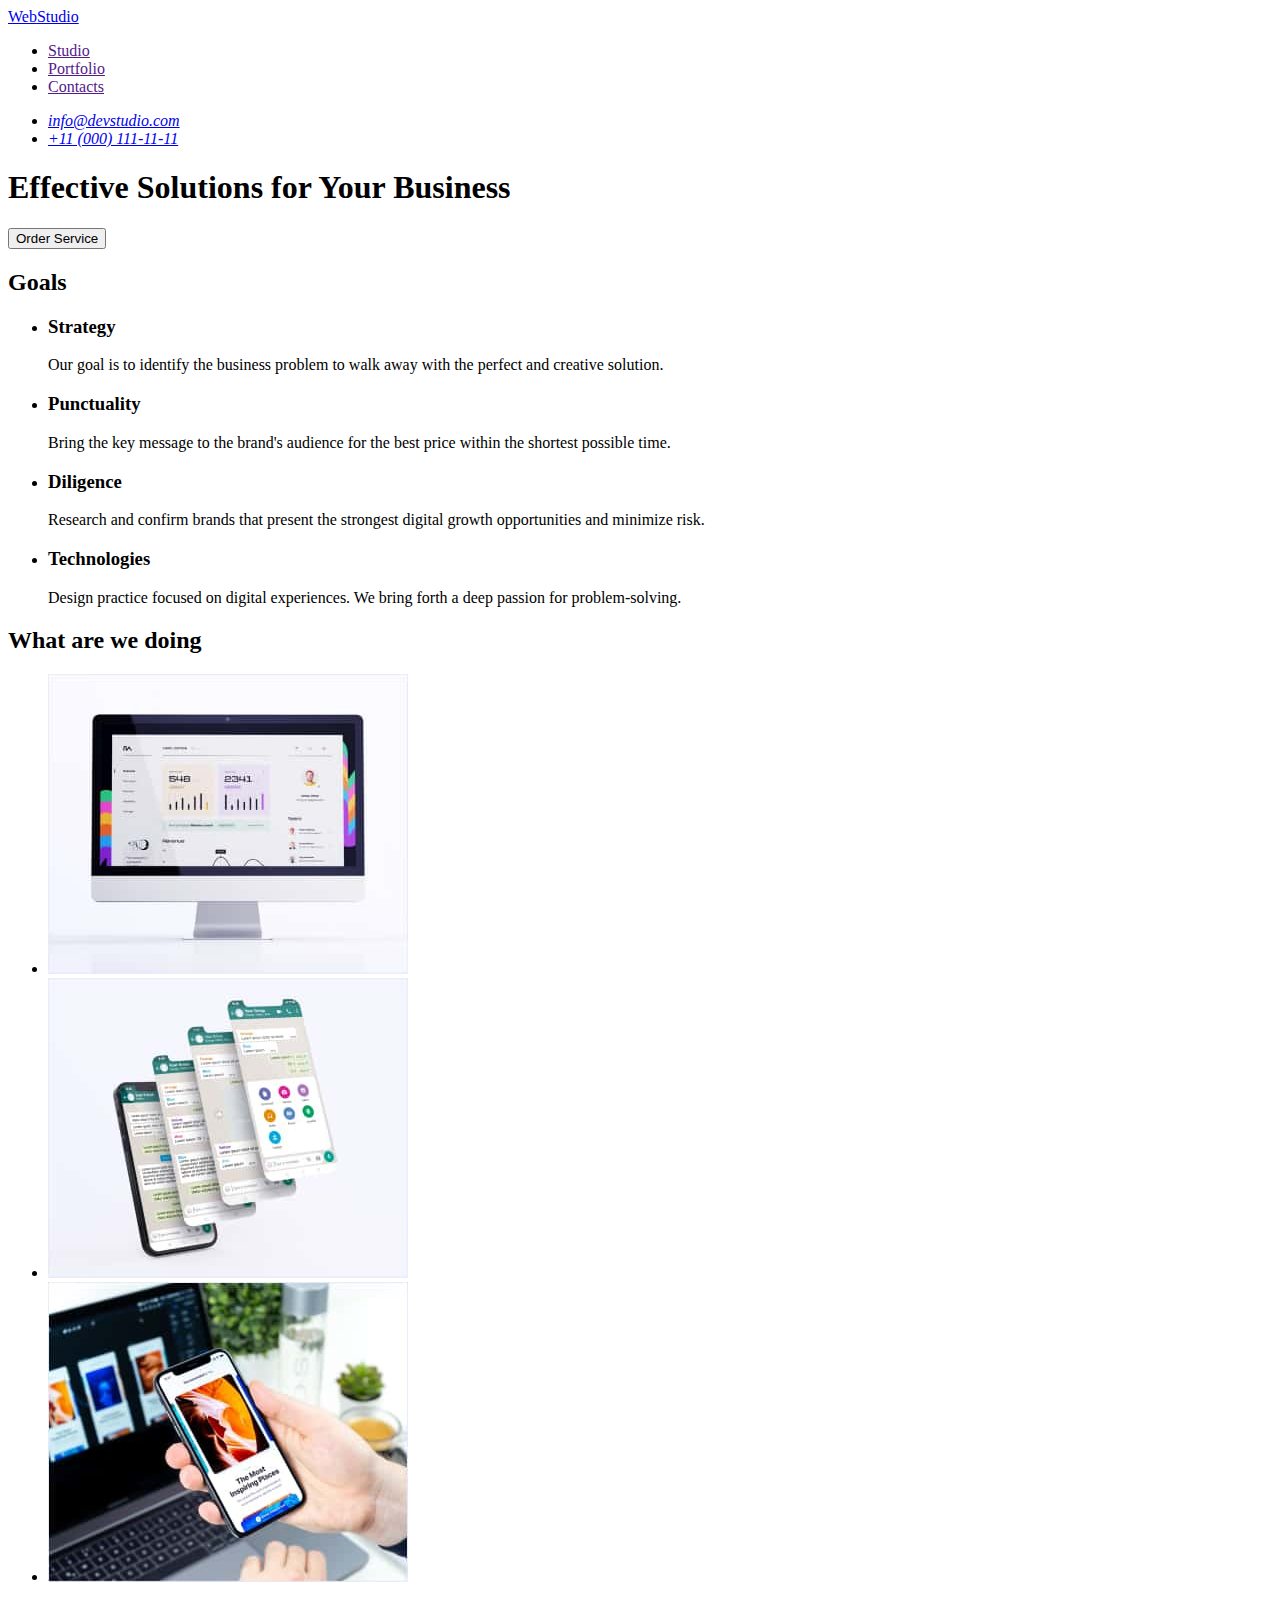
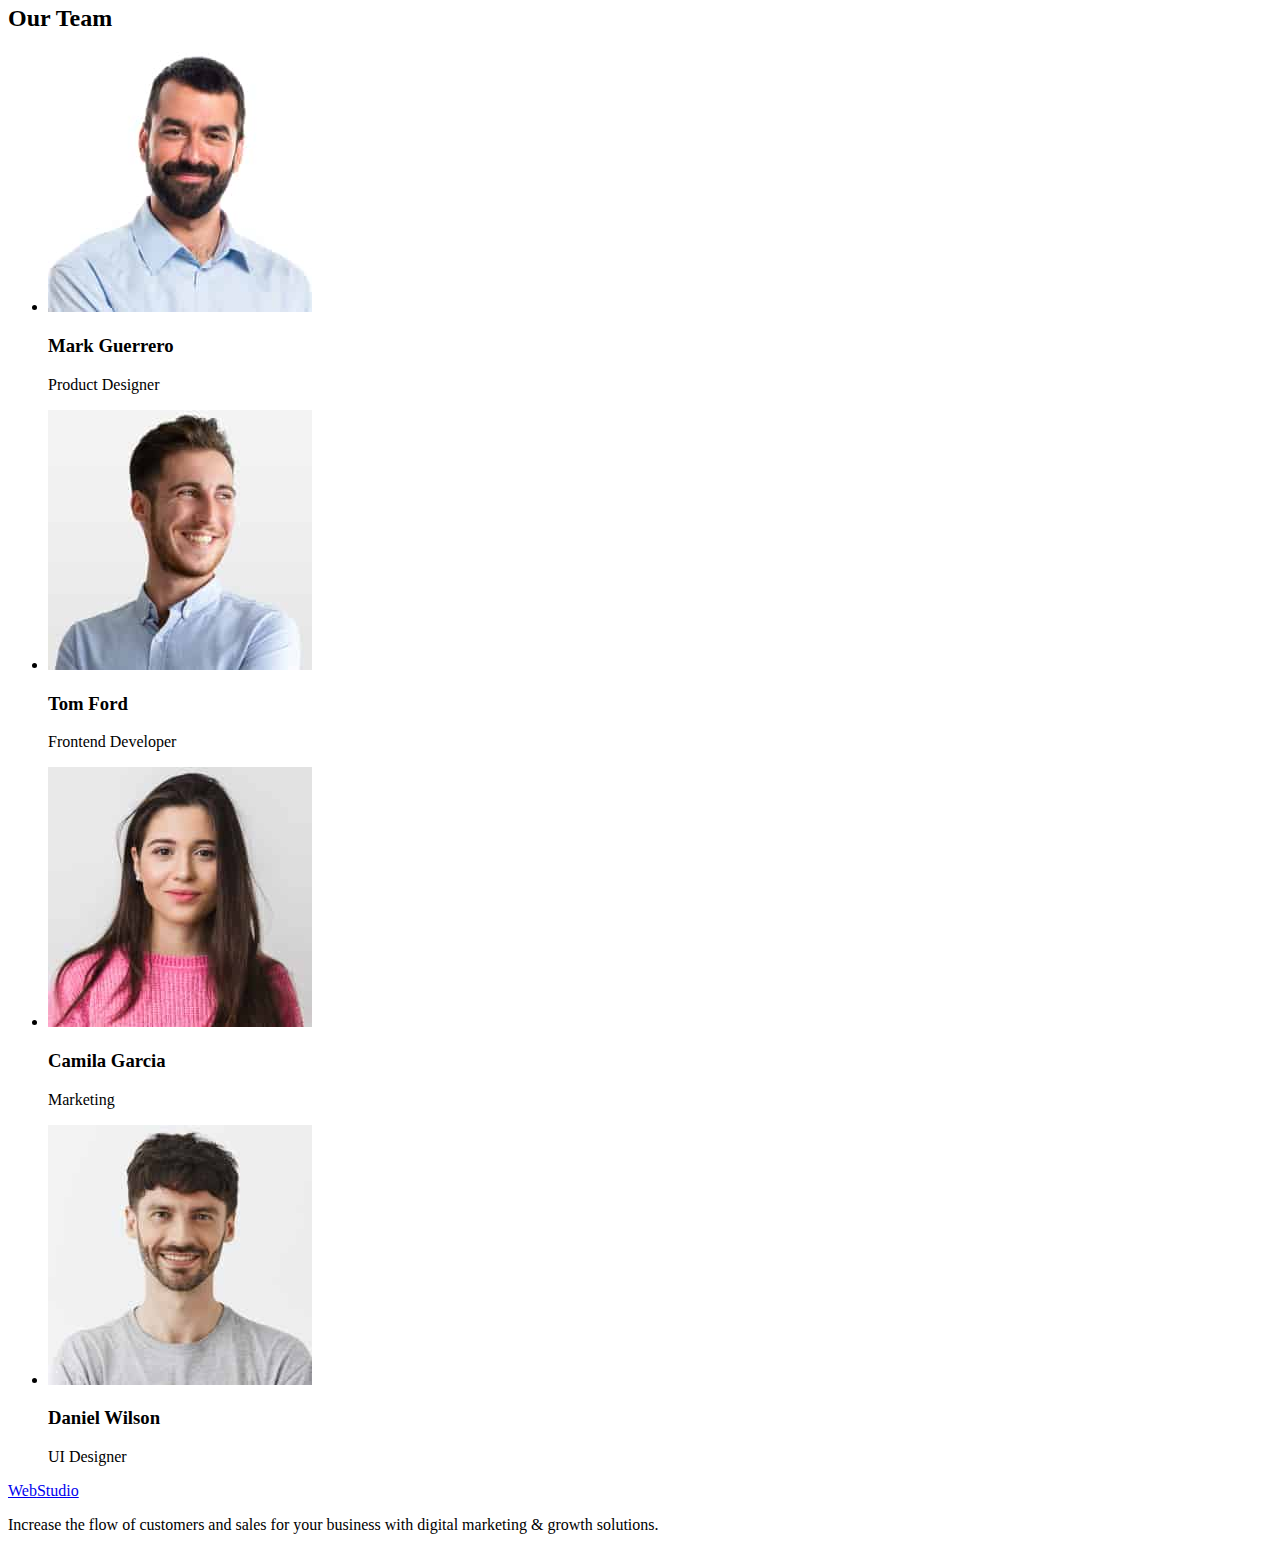
==== index.html @ e92193e0 "Add files via upload" ====
<!DOCTYPE html>
<html lang="en">

<head>
  <meta charset="UTF-8">
  <meta http-equiv="X-UA-Compatible" content="IE=edge">
  <meta name="viewport" content="width=device-width, initial-scale=1.0">
  <title>WebStudio</title>
  <link rel="stylesheet" href="./css/styles.css">
  <link
    href="https://fonts.googleapis.com/css2?family=Raleway:ital,wght@1,800&family=Roboto:ital,wght@0,400;1,500;1,700;1,900&display=swap"
    rel="stylesheet" type="text/css">
</head>

<body>
  <header>
    <nav>
      <a class="logo" href="./index.html">Web<span class="logo-studio">Studio</span></a>
      <ul class="nav">
        <li><a href="">Studio</a></li>
        <li><a href="">Portfolio</a></li>
        <li><a href="">Contacts</a></li>
      </ul>
    </nav>
    <address>
      <ul class="contacts">
        <li><a href="mailto:info@devstudio.com">info@devstudio.com</a></li>
        <li><a href="tel:+110001111111">+11 (000) 111-11-11</a></li>
      </ul>
    </address>

  </header>
  <main>
    <section class="section1">
      <h1 class="text-main">
        Effective Solutions
        for Your Business
      </h1>
      <button class="btn-main" type="button">Order Service</button>
    </section>
    <section>
      <h2 class="visually-hidden">Goals</h2>
      <ul>
        <li>
          <h3 class="quality">Strategy</h3>
          <p class="quality-description">
            Our goal is to identify the business problem to walk away with the
            perfect and creative solution.
          </p>
        </li>
        <li>
          <h3 class="quality">Punctuality</h3>
          <p class="quality-description">
            Bring the key message to the brand's audience for the best price
            within the shortest possible time.
          </p>
        </li>
        <li>
          <h3 class="quality">Diligence</h3>
          <p class="quality-description">
            Research and confirm brands that present the strongest digital
            growth opportunities and minimize risk.
          </p>
        </li>
        <li>
          <h3 class="quality">Technologies</h3>
          <p class="quality-description">
            Design practice focused on digital experiences. We bring forth a
            deep passion for problem-solving.
          </p>
        </li>
      </ul>
    </section>
    <section>
      <h2>What are we doing</h2>
      <ul>
        <li>
          <img src="./images/rectangle7111.jpg" alt="computer" width="360">
        </li>
        <li>
          <img src="./images/rectangle7112.jpg" alt="layers" width="360">
        </li>
        <li>
          <img src="./images/rectangle7123.jpg" alt="application" width="360">
        </li>
      </ul>
    </section>
    <section>
      <h2>Our Team</h2>
      <ul>
        <li>
          <img src="./images/mark1.jpg" alt="mark" width="264">
          <h3>Mark Guerrero</h3>
          <p>Product Designer</p>
        </li>
        <li>
          <img src="./images/tom1.jpg" alt="tom" width="264">
          <h3>Tom Ford</h3>
          <p>Frontend Developer</p>
        </li>
        <li>
          <img src="./images/camila1.jpg" alt="camila" width="264">
          <h3>Camila Garcia</h3>
          <p>Marketing</p>
        </li>
        <li>
          <img src="./images/daniel1.jpg" alt="daniel" width="264">
          <h3>Daniel Wilson</h3>
          <p>UI Designer</p>
        </li>
      </ul>
    </section>
  </main>

  <footer>
    <a class="logo" href="./index.html">Web<span class="logo-studio">Studio</span></a>
    <p class="footer-text">
      Increase the flow of customers and sales for your business with digital
      marketing & growth solutions.
    </p>
  </footer>
</body>

</html>
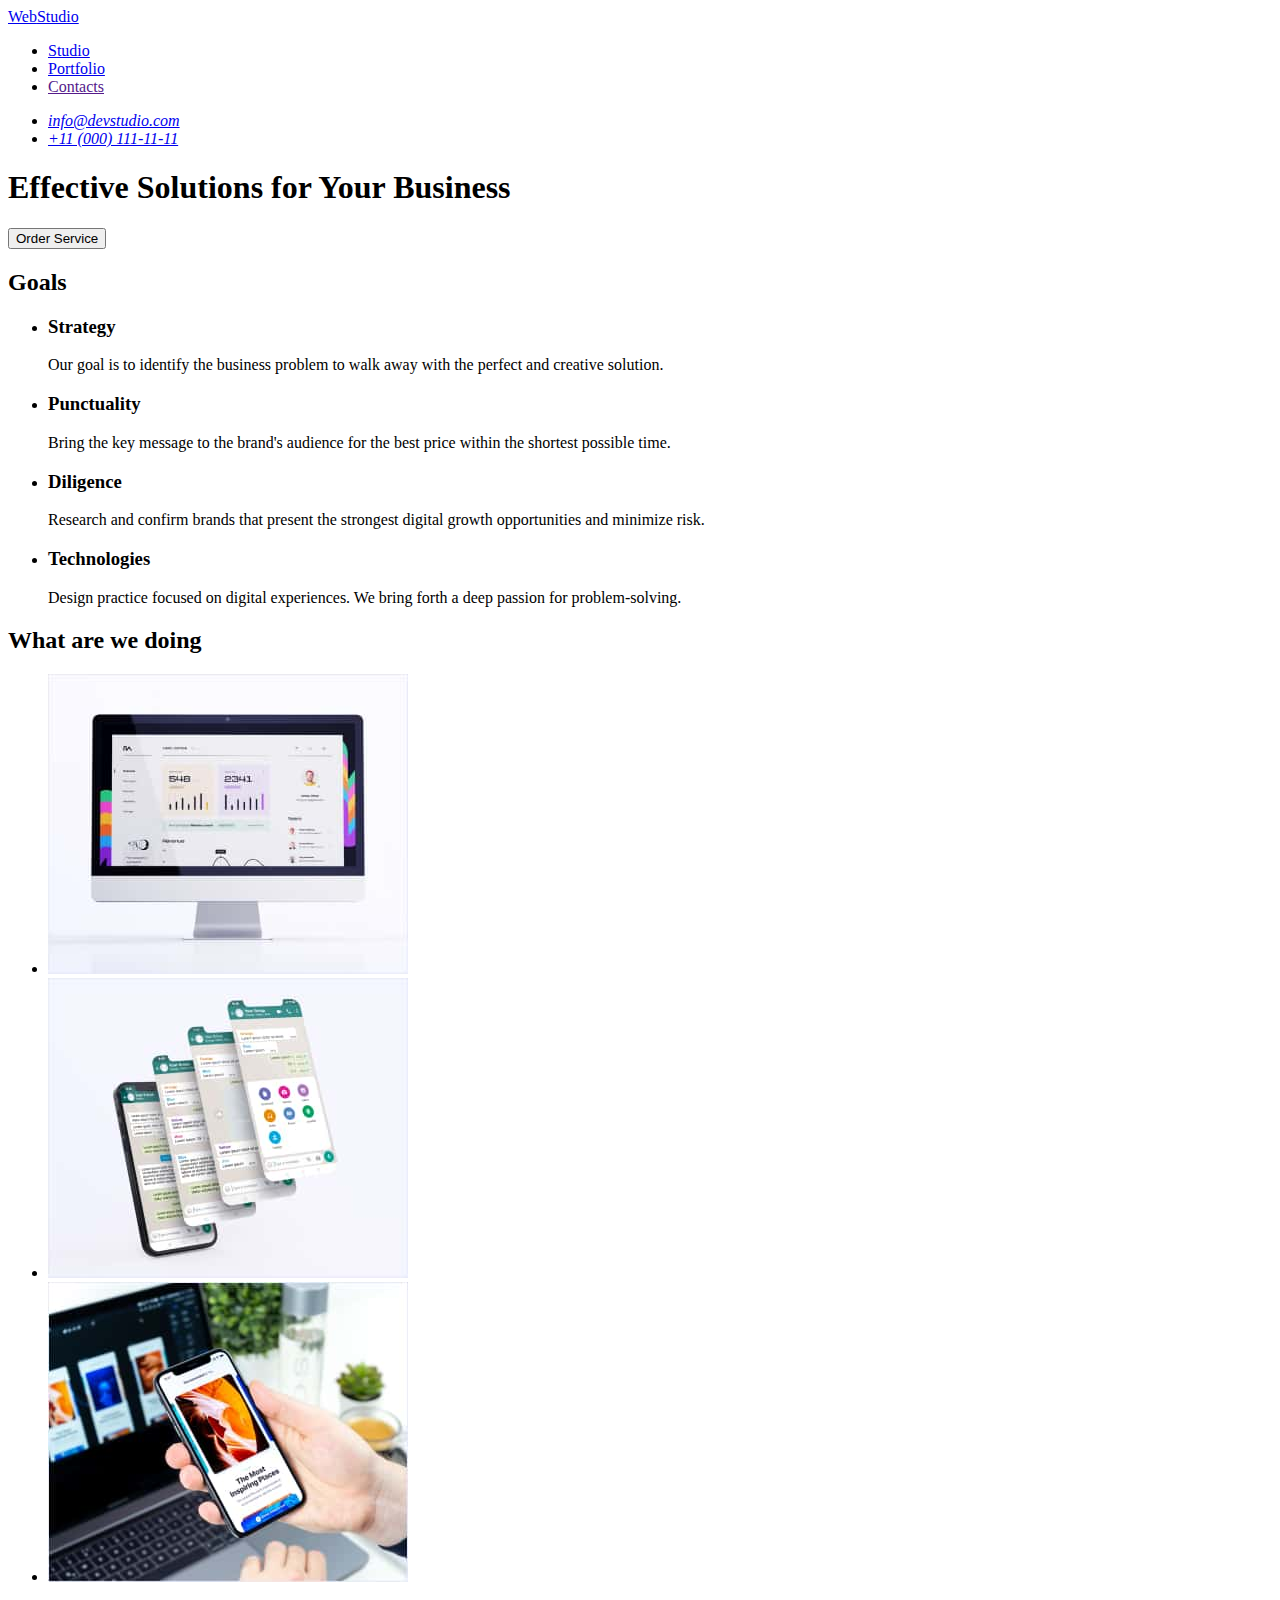
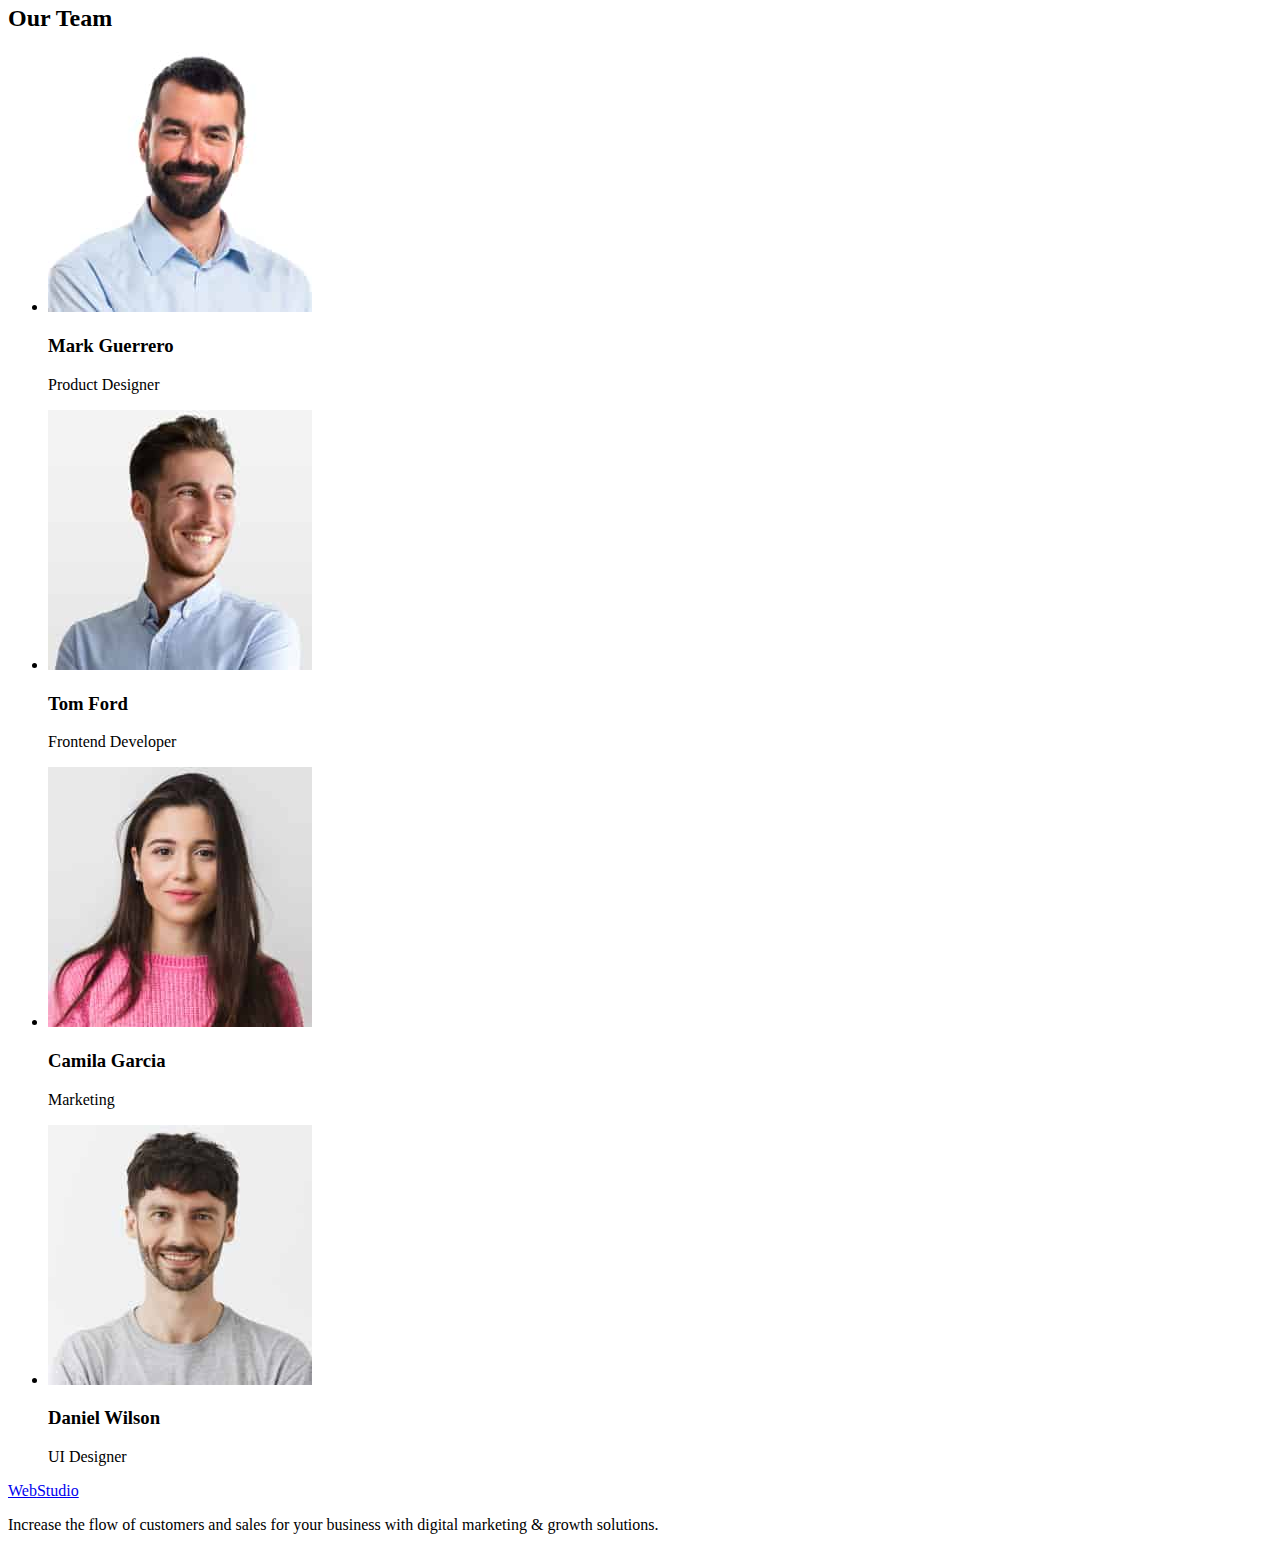
==== commit f459dc16: "Add files via upload" ====
--- a/index.html
+++ b/index.html
@@ -6,10 +6,10 @@
   <meta http-equiv="X-UA-Compatible" content="IE=edge">
   <meta name="viewport" content="width=device-width, initial-scale=1.0">
   <title>WebStudio</title>
-  <link rel="stylesheet" href="./css/styles.css">
+  <link href="./css/styles.css" rel="stylesheet" type="text/css" >
   <link
     href="https://fonts.googleapis.com/css2?family=Raleway:ital,wght@1,800&family=Roboto:ital,wght@0,400;1,500;1,700;1,900&display=swap"
-    rel="stylesheet" type="text/css">
+    rel="stylesheet">
 </head>
 
 <body>
@@ -17,8 +17,8 @@
     <nav>
       <a class="logo" href="./index.html">Web<span class="logo-studio">Studio</span></a>
       <ul class="nav">
-        <li><a href="">Studio</a></li>
-        <li><a href="">Portfolio</a></li>
+        <li><a href="https://github.com/MateichukNina/goit-markup-hw-02/settings/pages">Studio</a></li>
+        <li><a href="file:///D:/%D0%9A%D0%BE%D1%82%D0%B5/html-css-27/images/portfolio.html">Portfolio</a></li>
         <li><a href="">Contacts</a></li>
       </ul>
     </nav>
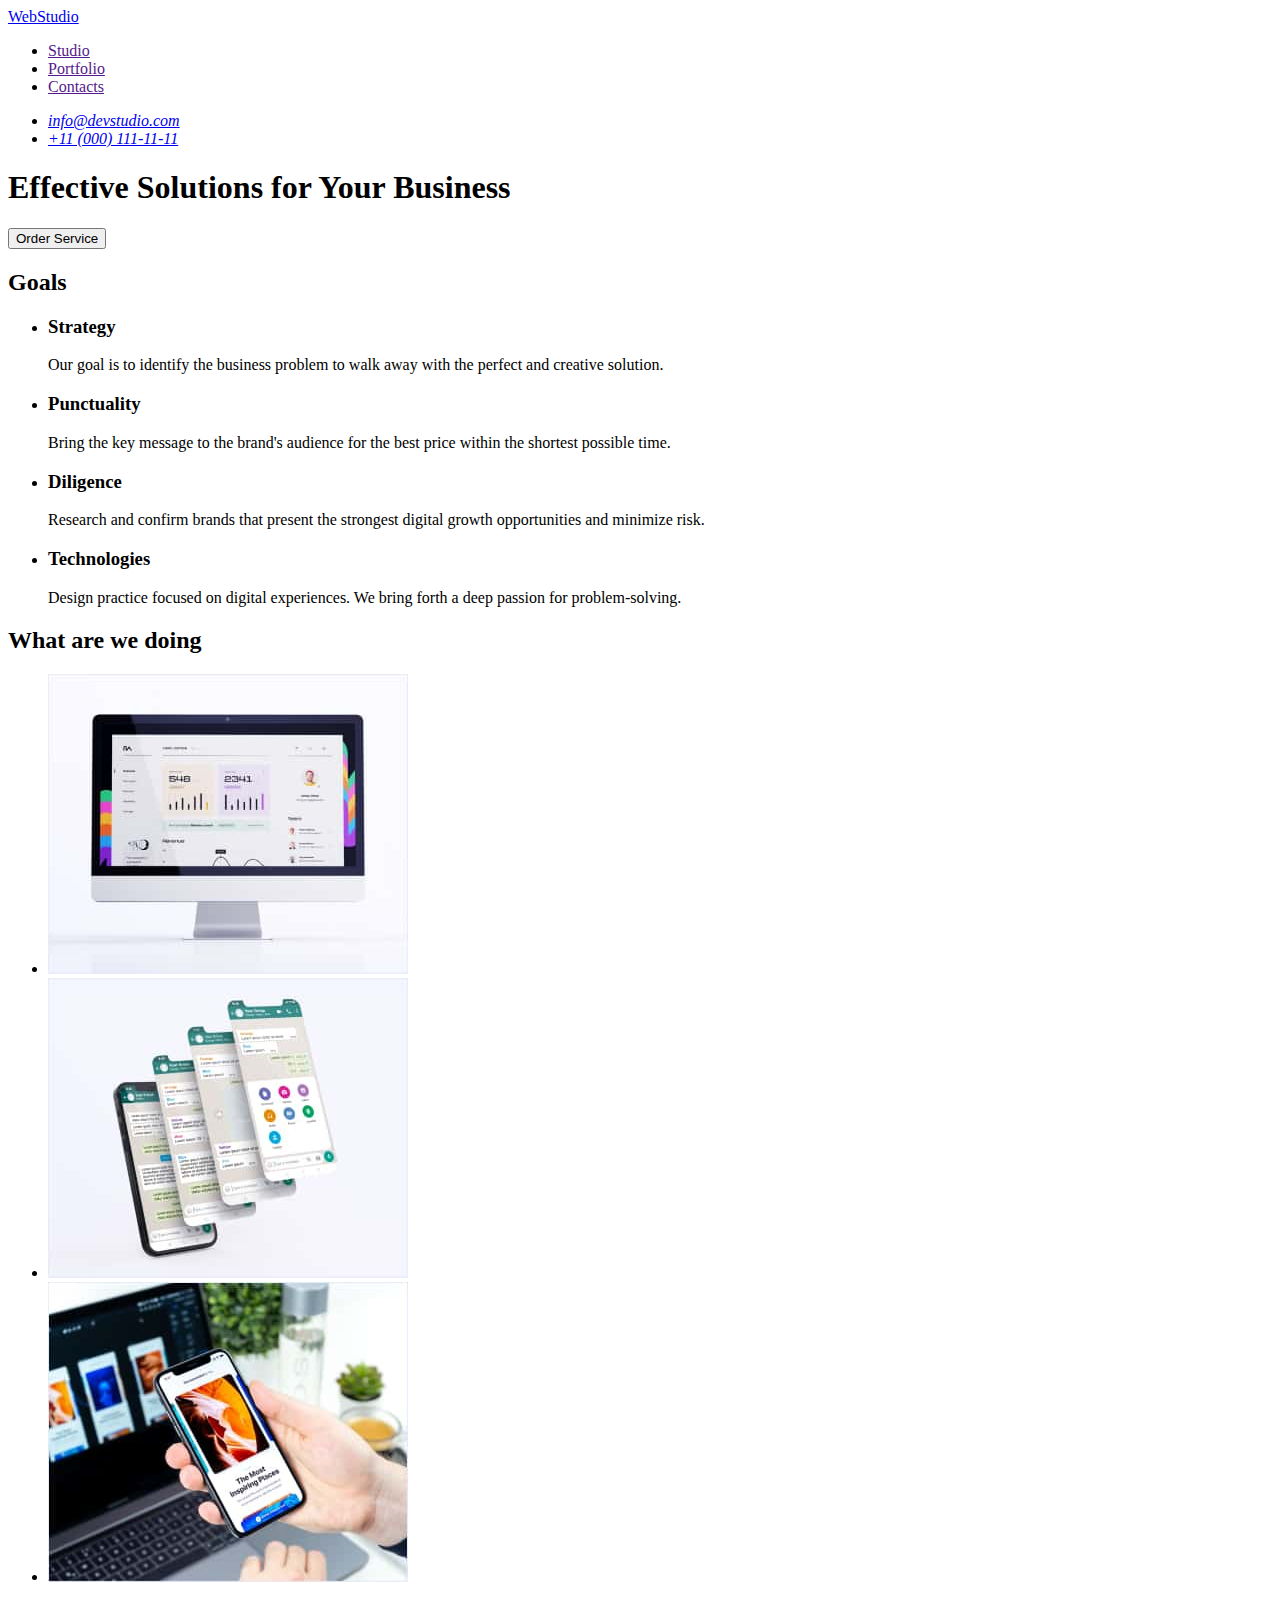
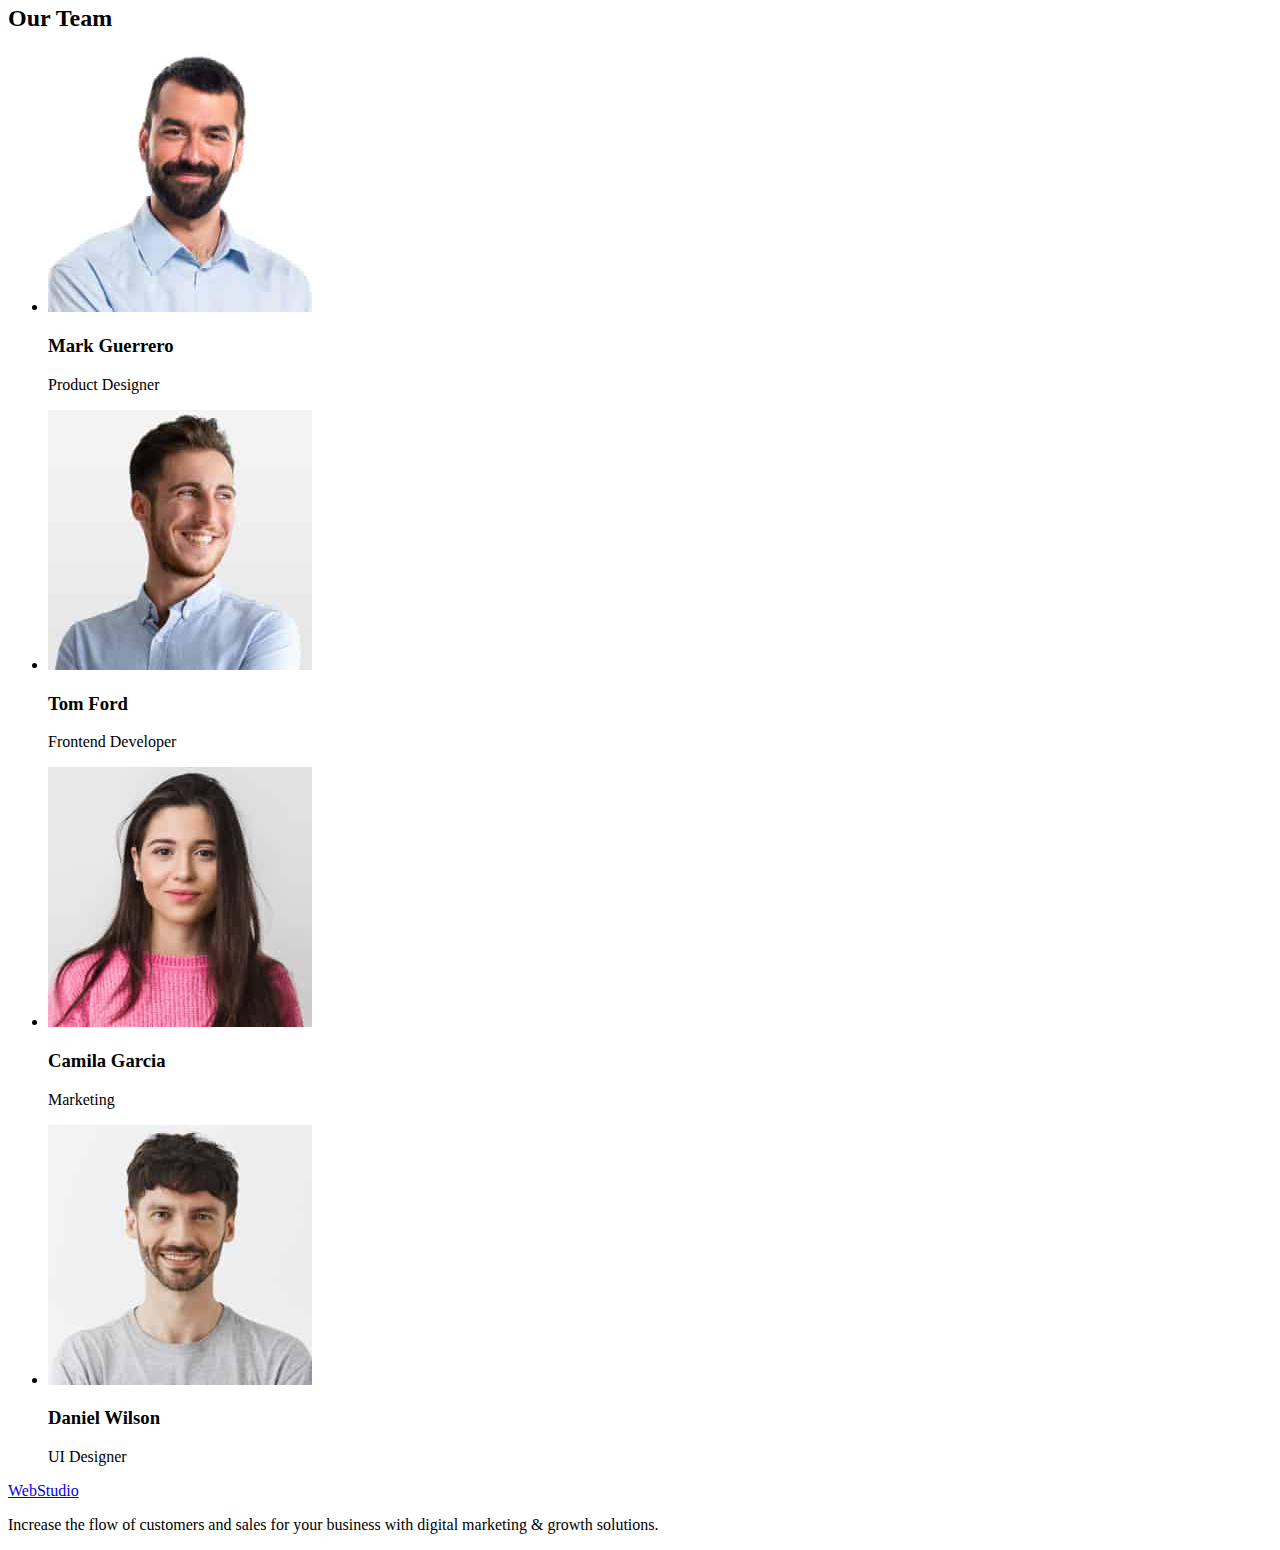
==== commit 17287213: "Add files via upload" ====
--- a/index.html
+++ b/index.html
@@ -1,124 +1,118 @@
 <!DOCTYPE html>
 <html lang="en">
+  <head>
+    <meta charset="UTF-8" />
+    <meta http-equiv="X-UA-Compatible" content="IE=edge" />
+    <meta name="viewport" content="width=device-width, initial-scale=1.0" />
+    <title>WebStudio</title>
+  </head>
 
-<head>
-  <meta charset="UTF-8">
-  <meta http-equiv="X-UA-Compatible" content="IE=edge">
-  <meta name="viewport" content="width=device-width, initial-scale=1.0">
-  <title>WebStudio</title>
-  <link href="./css/styles.css" rel="stylesheet" type="text/css" >
-  <link
-    href="https://fonts.googleapis.com/css2?family=Raleway:ital,wght@1,800&family=Roboto:ital,wght@0,400;1,500;1,700;1,900&display=swap"
-    rel="stylesheet">
-</head>
+  <body>
+    <header>
+      <nav>
+        <a href="./index.html">WebStudio</a>
+        <ul>
+          <li><a href="">Studio</a></li>
+          <li><a href="">Portfolio</a></li>
+          <li><a href="">Contacts</a></li>
+        </ul>
+      </nav>
+      <address>
+        <ul>
+          <li><a href="mailto:info@devstudio.com">info@devstudio.com</a></li>
+          <li><a href="tel:+110001111111">+11 (000) 111-11-11</a></li>
+        </ul>
+      </address>
+    </header>
+    <main>
+      <section>
+        <h1>Effective Solutions for Your Business</h1>
+        <button type="button">Order Service</button>
+      </section>
+      <section>
+        <h2>Goals</h2>
+        <ul>
+          <li>
+            <h3>Strategy</h3>
+            <p>
+              Our goal is to identify the business problem to walk away with the
+              perfect and creative solution.
+            </p>
+          </li>
+          <li>
+            <h3>Punctuality</h3>
+            <p>
+              Bring the key message to the brand's audience for the best price
+              within the shortest possible time.
+            </p>
+          </li>
+          <li>
+            <h3>Diligence</h3>
+            <p>
+              Research and confirm brands that present the strongest digital
+              growth opportunities and minimize risk.
+            </p>
+          </li>
+          <li>
+            <h3>Technologies</h3>
+            <p>
+              Design practice focused on digital experiences. We bring forth a
+              deep passion for problem-solving.
+            </p>
+          </li>
+        </ul>
+      </section>
+      <section>
+        <h2>What are we doing</h2>
+        <ul>
+          <li>
+            <img src="./images/rectangle7111.jpg" alt="computer" width="360" />
+          </li>
+          <li>
+            <img src="./images/rectangle7112.jpg" alt="layers" width="360" />
+          </li>
+          <li>
+            <img
+              src="./images/rectangle7123.jpg"
+              alt="application"
+              width="360"
+            />
+          </li>
+        </ul>
+      </section>
+      <section>
+        <h2>Our Team</h2>
+        <ul>
+          <li>
+            <img src="./images/mark1.jpg" alt="mark" width="264" />
+            <h3>Mark Guerrero</h3>
+            <p>Product Designer</p>
+          </li>
+          <li>
+            <img src="./images/tom1.jpg" alt="tom" width="264" />
+            <h3>Tom Ford</h3>
+            <p>Frontend Developer</p>
+          </li>
+          <li>
+            <img src="./images/camila1.jpg" alt="camila" width="264" />
+            <h3>Camila Garcia</h3>
+            <p>Marketing</p>
+          </li>
+          <li>
+            <img src="./images/daniel1.jpg" alt="daniel" width="264" />
+            <h3>Daniel Wilson</h3>
+            <p>UI Designer</p>
+          </li>
+        </ul>
+      </section>
+    </main>
 
-<body>
-  <header>
-    <nav>
-      <a class="logo" href="./index.html">Web<span class="logo-studio">Studio</span></a>
-      <ul class="nav">
-        <li><a href="https://github.com/MateichukNina/goit-markup-hw-02/settings/pages">Studio</a></li>
-        <li><a href="file:///D:/%D0%9A%D0%BE%D1%82%D0%B5/html-css-27/images/portfolio.html">Portfolio</a></li>
-        <li><a href="">Contacts</a></li>
-      </ul>
-    </nav>
-    <address>
-      <ul class="contacts">
-        <li><a href="mailto:info@devstudio.com">info@devstudio.com</a></li>
-        <li><a href="tel:+110001111111">+11 (000) 111-11-11</a></li>
-      </ul>
-    </address>
-
-  </header>
-  <main>
-    <section class="section1">
-      <h1 class="text-main">
-        Effective Solutions
-        for Your Business
-      </h1>
-      <button class="btn-main" type="button">Order Service</button>
-    </section>
-    <section>
-      <h2 class="visually-hidden">Goals</h2>
-      <ul>
-        <li>
-          <h3 class="quality">Strategy</h3>
-          <p class="quality-description">
-            Our goal is to identify the business problem to walk away with the
-            perfect and creative solution.
-          </p>
-        </li>
-        <li>
-          <h3 class="quality">Punctuality</h3>
-          <p class="quality-description">
-            Bring the key message to the brand's audience for the best price
-            within the shortest possible time.
-          </p>
-        </li>
-        <li>
-          <h3 class="quality">Diligence</h3>
-          <p class="quality-description">
-            Research and confirm brands that present the strongest digital
-            growth opportunities and minimize risk.
-          </p>
-        </li>
-        <li>
-          <h3 class="quality">Technologies</h3>
-          <p class="quality-description">
-            Design practice focused on digital experiences. We bring forth a
-            deep passion for problem-solving.
-          </p>
-        </li>
-      </ul>
-    </section>
-    <section>
-      <h2>What are we doing</h2>
-      <ul>
-        <li>
-          <img src="./images/rectangle7111.jpg" alt="computer" width="360">
-        </li>
-        <li>
-          <img src="./images/rectangle7112.jpg" alt="layers" width="360">
-        </li>
-        <li>
-          <img src="./images/rectangle7123.jpg" alt="application" width="360">
-        </li>
-      </ul>
-    </section>
-    <section>
-      <h2>Our Team</h2>
-      <ul>
-        <li>
-          <img src="./images/mark1.jpg" alt="mark" width="264">
-          <h3>Mark Guerrero</h3>
-          <p>Product Designer</p>
-        </li>
-        <li>
-          <img src="./images/tom1.jpg" alt="tom" width="264">
-          <h3>Tom Ford</h3>
-          <p>Frontend Developer</p>
-        </li>
-        <li>
-          <img src="./images/camila1.jpg" alt="camila" width="264">
-          <h3>Camila Garcia</h3>
-          <p>Marketing</p>
-        </li>
-        <li>
-          <img src="./images/daniel1.jpg" alt="daniel" width="264">
-          <h3>Daniel Wilson</h3>
-          <p>UI Designer</p>
-        </li>
-      </ul>
-    </section>
-  </main>
-
-  <footer>
-    <a class="logo" href="./index.html">Web<span class="logo-studio">Studio</span></a>
-    <p class="footer-text">
-      Increase the flow of customers and sales for your business with digital
-      marketing & growth solutions.
-    </p>
-  </footer>
-</body>
-
-</html>+    <footer>
+      <a href="./index.html">WebStudio</a>
+      <p>
+        Increase the flow of customers and sales for your business with digital
+        marketing & growth solutions.
+      </p>
+    </footer>
+  </body>
+</html>
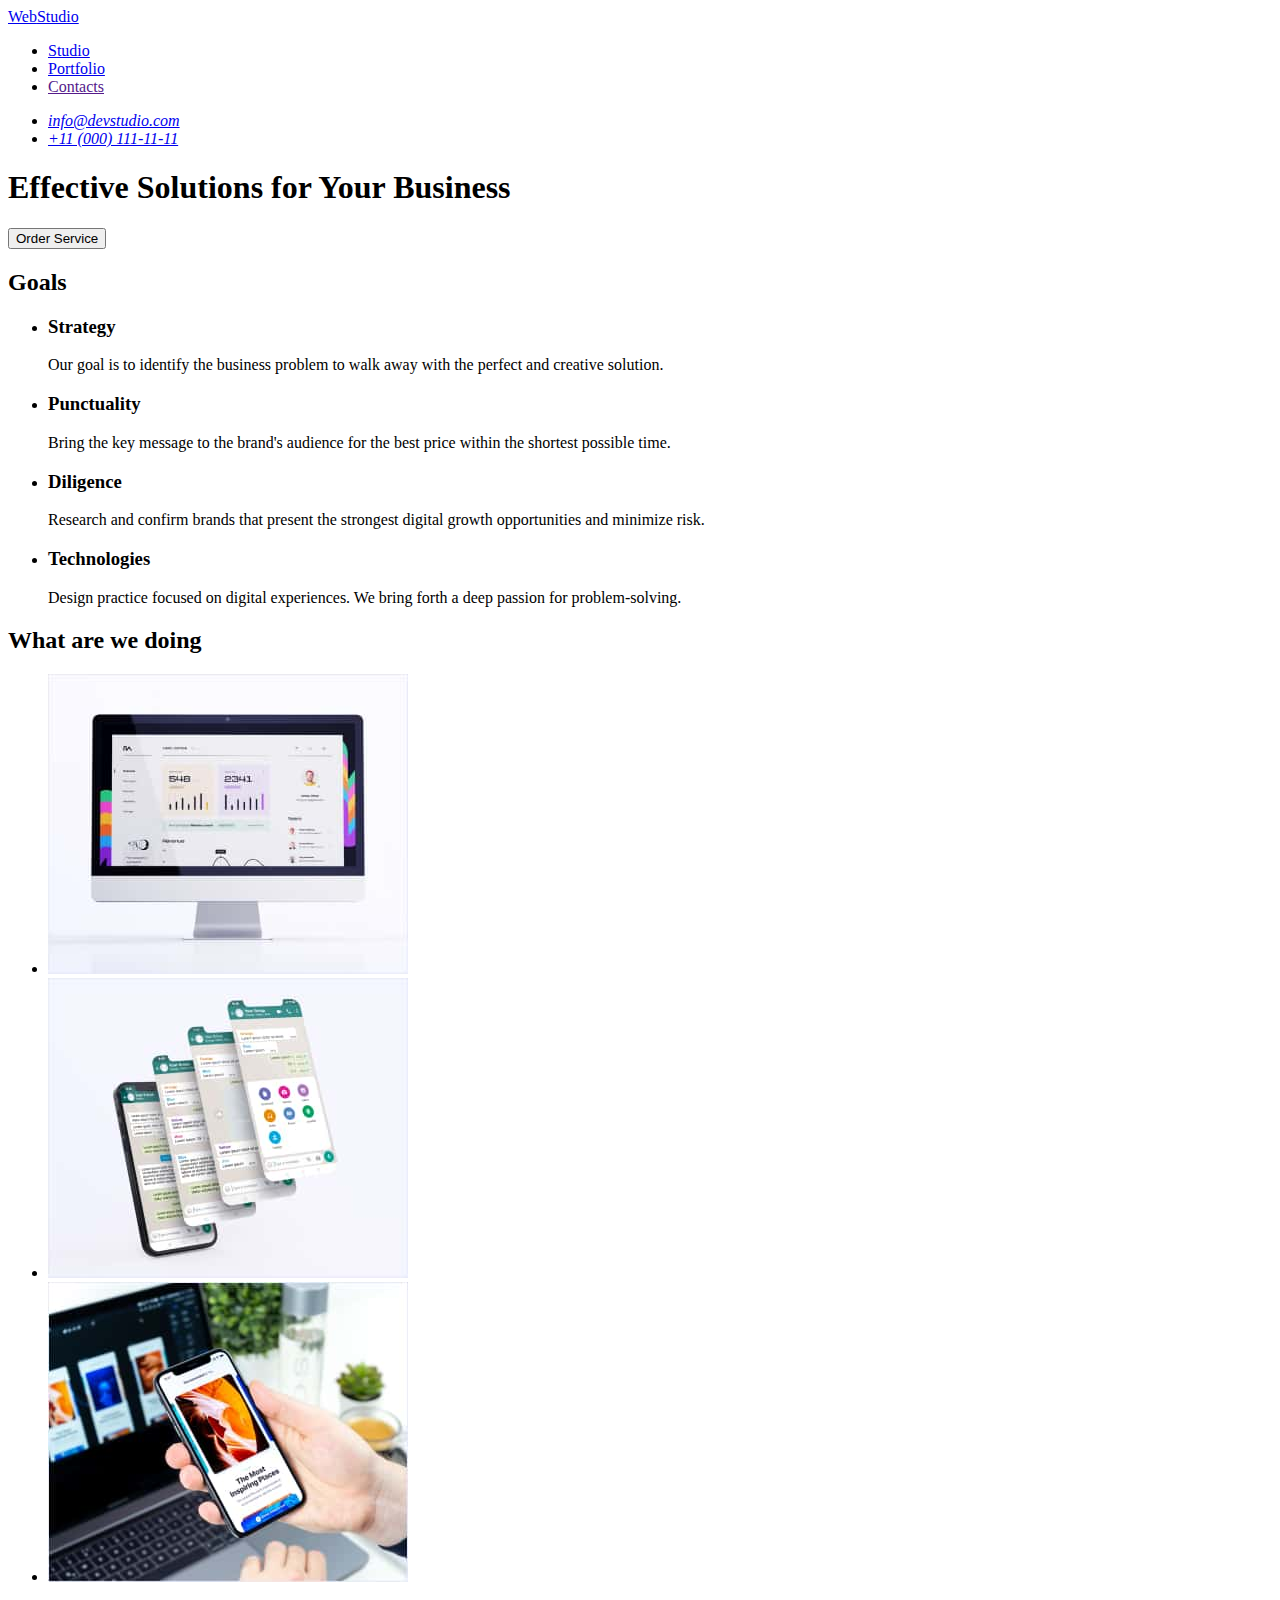
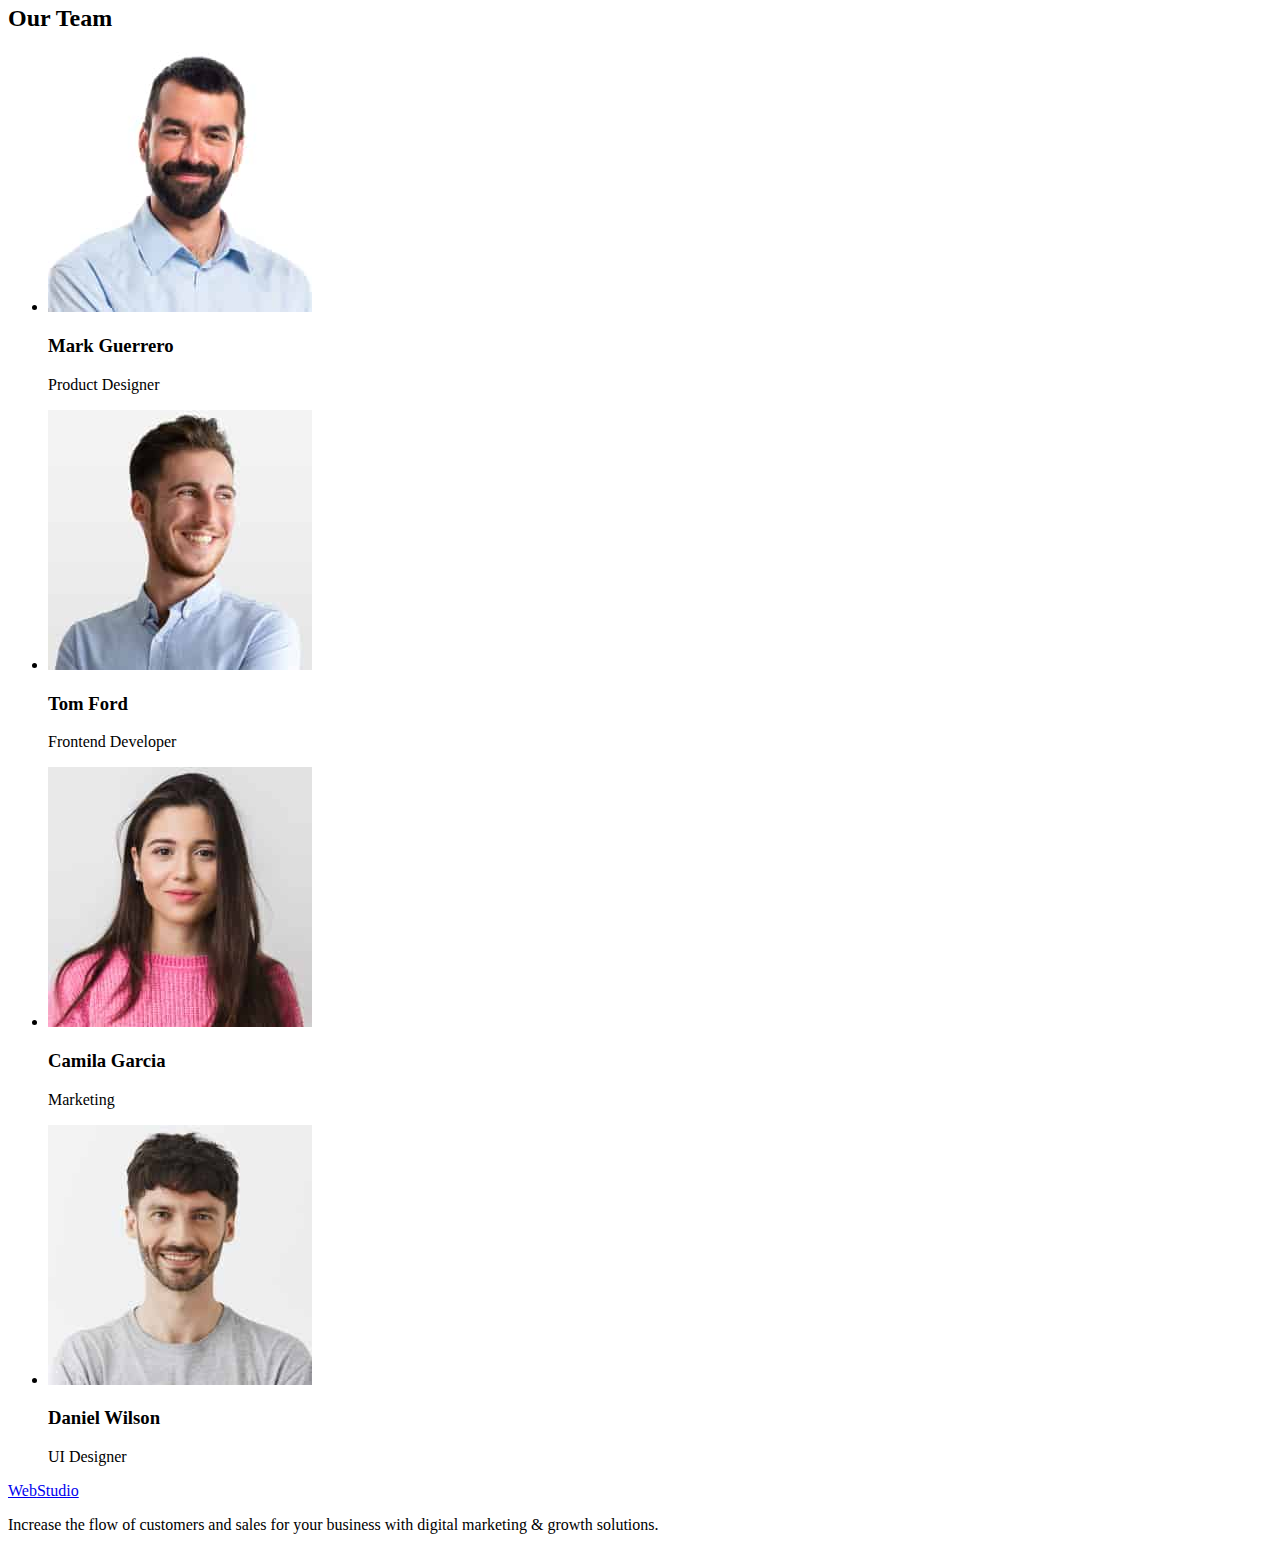
==== commit 93e74ef4: "Add files via upload" ====
--- a/index.html
+++ b/index.html
@@ -1,118 +1,124 @@
 <!DOCTYPE html>
 <html lang="en">
-  <head>
-    <meta charset="UTF-8" />
-    <meta http-equiv="X-UA-Compatible" content="IE=edge" />
-    <meta name="viewport" content="width=device-width, initial-scale=1.0" />
-    <title>WebStudio</title>
-  </head>
 
-  <body>
-    <header>
-      <nav>
-        <a href="./index.html">WebStudio</a>
-        <ul>
-          <li><a href="">Studio</a></li>
-          <li><a href="">Portfolio</a></li>
-          <li><a href="">Contacts</a></li>
-        </ul>
-      </nav>
-      <address>
-        <ul>
-          <li><a href="mailto:info@devstudio.com">info@devstudio.com</a></li>
-          <li><a href="tel:+110001111111">+11 (000) 111-11-11</a></li>
-        </ul>
-      </address>
-    </header>
-    <main>
-      <section>
-        <h1>Effective Solutions for Your Business</h1>
-        <button type="button">Order Service</button>
-      </section>
-      <section>
-        <h2>Goals</h2>
-        <ul>
-          <li>
-            <h3>Strategy</h3>
-            <p>
-              Our goal is to identify the business problem to walk away with the
-              perfect and creative solution.
-            </p>
-          </li>
-          <li>
-            <h3>Punctuality</h3>
-            <p>
-              Bring the key message to the brand's audience for the best price
-              within the shortest possible time.
-            </p>
-          </li>
-          <li>
-            <h3>Diligence</h3>
-            <p>
-              Research and confirm brands that present the strongest digital
-              growth opportunities and minimize risk.
-            </p>
-          </li>
-          <li>
-            <h3>Technologies</h3>
-            <p>
-              Design practice focused on digital experiences. We bring forth a
-              deep passion for problem-solving.
-            </p>
-          </li>
-        </ul>
-      </section>
-      <section>
-        <h2>What are we doing</h2>
-        <ul>
-          <li>
-            <img src="./images/rectangle7111.jpg" alt="computer" width="360" />
-          </li>
-          <li>
-            <img src="./images/rectangle7112.jpg" alt="layers" width="360" />
-          </li>
-          <li>
-            <img
-              src="./images/rectangle7123.jpg"
-              alt="application"
-              width="360"
-            />
-          </li>
-        </ul>
-      </section>
-      <section>
-        <h2>Our Team</h2>
-        <ul>
-          <li>
-            <img src="./images/mark1.jpg" alt="mark" width="264" />
-            <h3>Mark Guerrero</h3>
-            <p>Product Designer</p>
-          </li>
-          <li>
-            <img src="./images/tom1.jpg" alt="tom" width="264" />
-            <h3>Tom Ford</h3>
-            <p>Frontend Developer</p>
-          </li>
-          <li>
-            <img src="./images/camila1.jpg" alt="camila" width="264" />
-            <h3>Camila Garcia</h3>
-            <p>Marketing</p>
-          </li>
-          <li>
-            <img src="./images/daniel1.jpg" alt="daniel" width="264" />
-            <h3>Daniel Wilson</h3>
-            <p>UI Designer</p>
-          </li>
-        </ul>
-      </section>
-    </main>
+<head>
+  <meta charset="UTF-8">
+  <meta http-equiv="X-UA-Compatible" content="IE=edge">
+  <meta name="viewport" content="width=device-width, initial-scale=1.0">
+  <title>WebStudio</title>
+  <link href="./css/styles.css" rel="stylesheet" type="text/css" >
+  <link
+    href="https://fonts.googleapis.com/css2?family=Raleway:ital,wght@1,800&family=Roboto:ital,wght@0,400;1,500;1,700;1,900&display=swap"
+    rel="stylesheet">
+</head>
 
-    <footer>
-      <a href="./index.html">WebStudio</a>
-      <p>
-        Increase the flow of customers and sales for your business with digital
-        marketing & growth solutions.
-      </p>
-    </footer>
-  </body>
-</html>
+<body>
+  <header>
+    <nav>
+      <a class="logo" href="./index.html">Web<span class="logo-studio">Studio</span></a>
+      <ul class="nav">
+        <li><a href="https://github.com/MateichukNina/goit-markup-hw-02/settings/pages">Studio</a></li>
+        <li><a href="./portfolio.html">Portfolio</a></li>
+        <li><a href="">Contacts</a></li>
+      </ul>
+    </nav>
+    <address>
+      <ul class="contacts">
+        <li><a href="mailto:info@devstudio.com">info@devstudio.com</a></li>
+        <li><a href="tel:+110001111111">+11 (000) 111-11-11</a></li>
+      </ul>
+    </address>
+
+  </header>
+  <main>
+    <section class="section1">
+      <h1 class="text-main">
+        Effective Solutions
+        for Your Business
+      </h1>
+      <button class="btn-main" type="button">Order Service</button>
+    </section>
+    <section>
+      <h2 class="visually-hidden">Goals</h2>
+      <ul>
+        <li>
+          <h3 class="quality">Strategy</h3>
+          <p class="quality-description">
+            Our goal is to identify the business problem to walk away with the
+            perfect and creative solution.
+          </p>
+        </li>
+        <li>
+          <h3 class="quality">Punctuality</h3>
+          <p class="quality-description">
+            Bring the key message to the brand's audience for the best price
+            within the shortest possible time.
+          </p>
+        </li>
+        <li>
+          <h3 class="quality">Diligence</h3>
+          <p class="quality-description">
+            Research and confirm brands that present the strongest digital
+            growth opportunities and minimize risk.
+          </p>
+        </li>
+        <li>
+          <h3 class="quality">Technologies</h3>
+          <p class="quality-description">
+            Design practice focused on digital experiences. We bring forth a
+            deep passion for problem-solving.
+          </p>
+        </li>
+      </ul>
+    </section>
+    <section>
+      <h2>What are we doing</h2>
+      <ul>
+        <li>
+          <img src="./images/rectangle7111.jpg" alt="computer" width="360">
+        </li>
+        <li>
+          <img src="./images/rectangle7112.jpg" alt="layers" width="360">
+        </li>
+        <li>
+          <img src="./images/rectangle7123.jpg" alt="application" width="360">
+        </li>
+      </ul>
+    </section>
+    <section>
+      <h2>Our Team</h2>
+      <ul>
+        <li>
+          <img src="./images/mark1.jpg" alt="mark" width="264">
+          <h3>Mark Guerrero</h3>
+          <p>Product Designer</p>
+        </li>
+        <li>
+          <img src="./images/tom1.jpg" alt="tom" width="264">
+          <h3>Tom Ford</h3>
+          <p>Frontend Developer</p>
+        </li>
+        <li>
+          <img src="./images/camila1.jpg" alt="camila" width="264">
+          <h3>Camila Garcia</h3>
+          <p>Marketing</p>
+        </li>
+        <li>
+          <img src="./images/daniel1.jpg" alt="daniel" width="264">
+          <h3>Daniel Wilson</h3>
+          <p>UI Designer</p>
+        </li>
+      </ul>
+    </section>
+  </main>
+
+  <footer>
+    <a class="logo" href="./index.html">Web<span class="logo-studio">Studio</span></a>
+    <p class="footer-text">
+      Increase the flow of customers and sales for your business with digital
+      marketing & growth solutions.
+    </p>
+  </footer>
+</body>
+
+</html>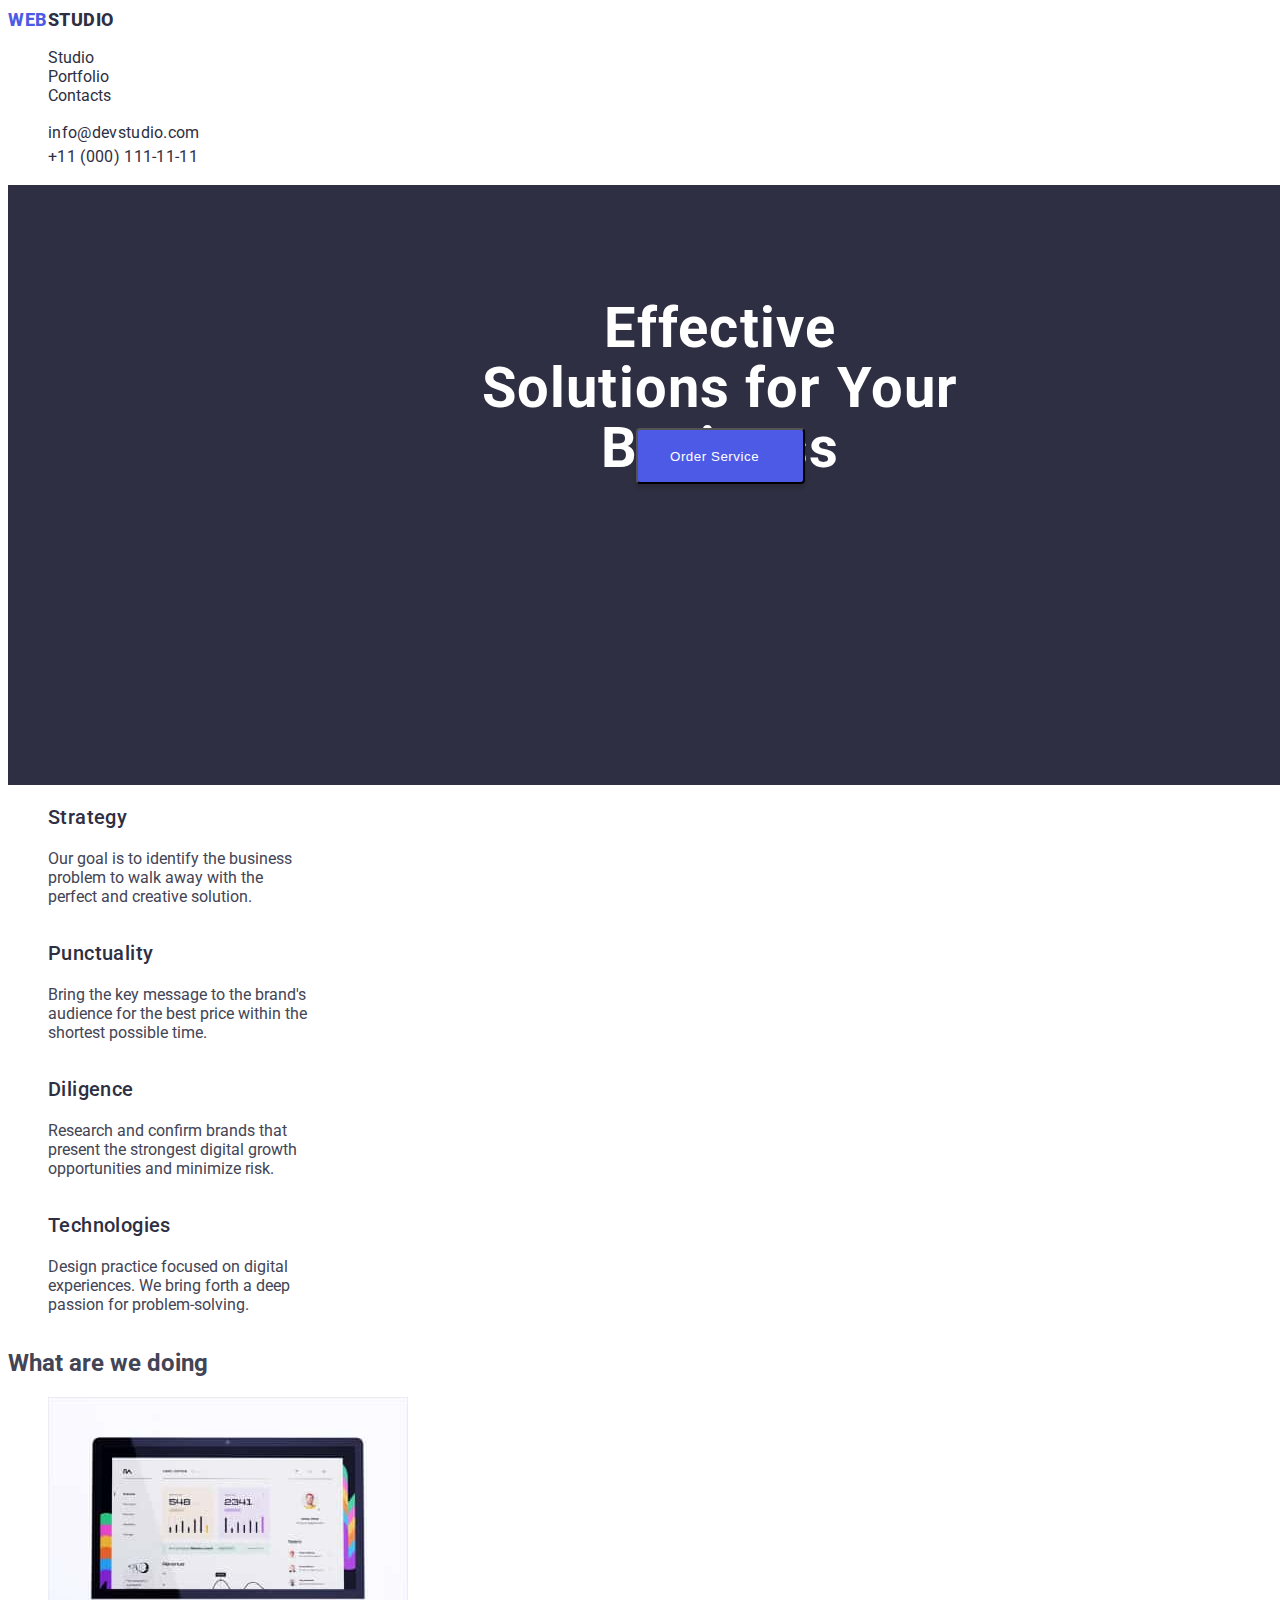
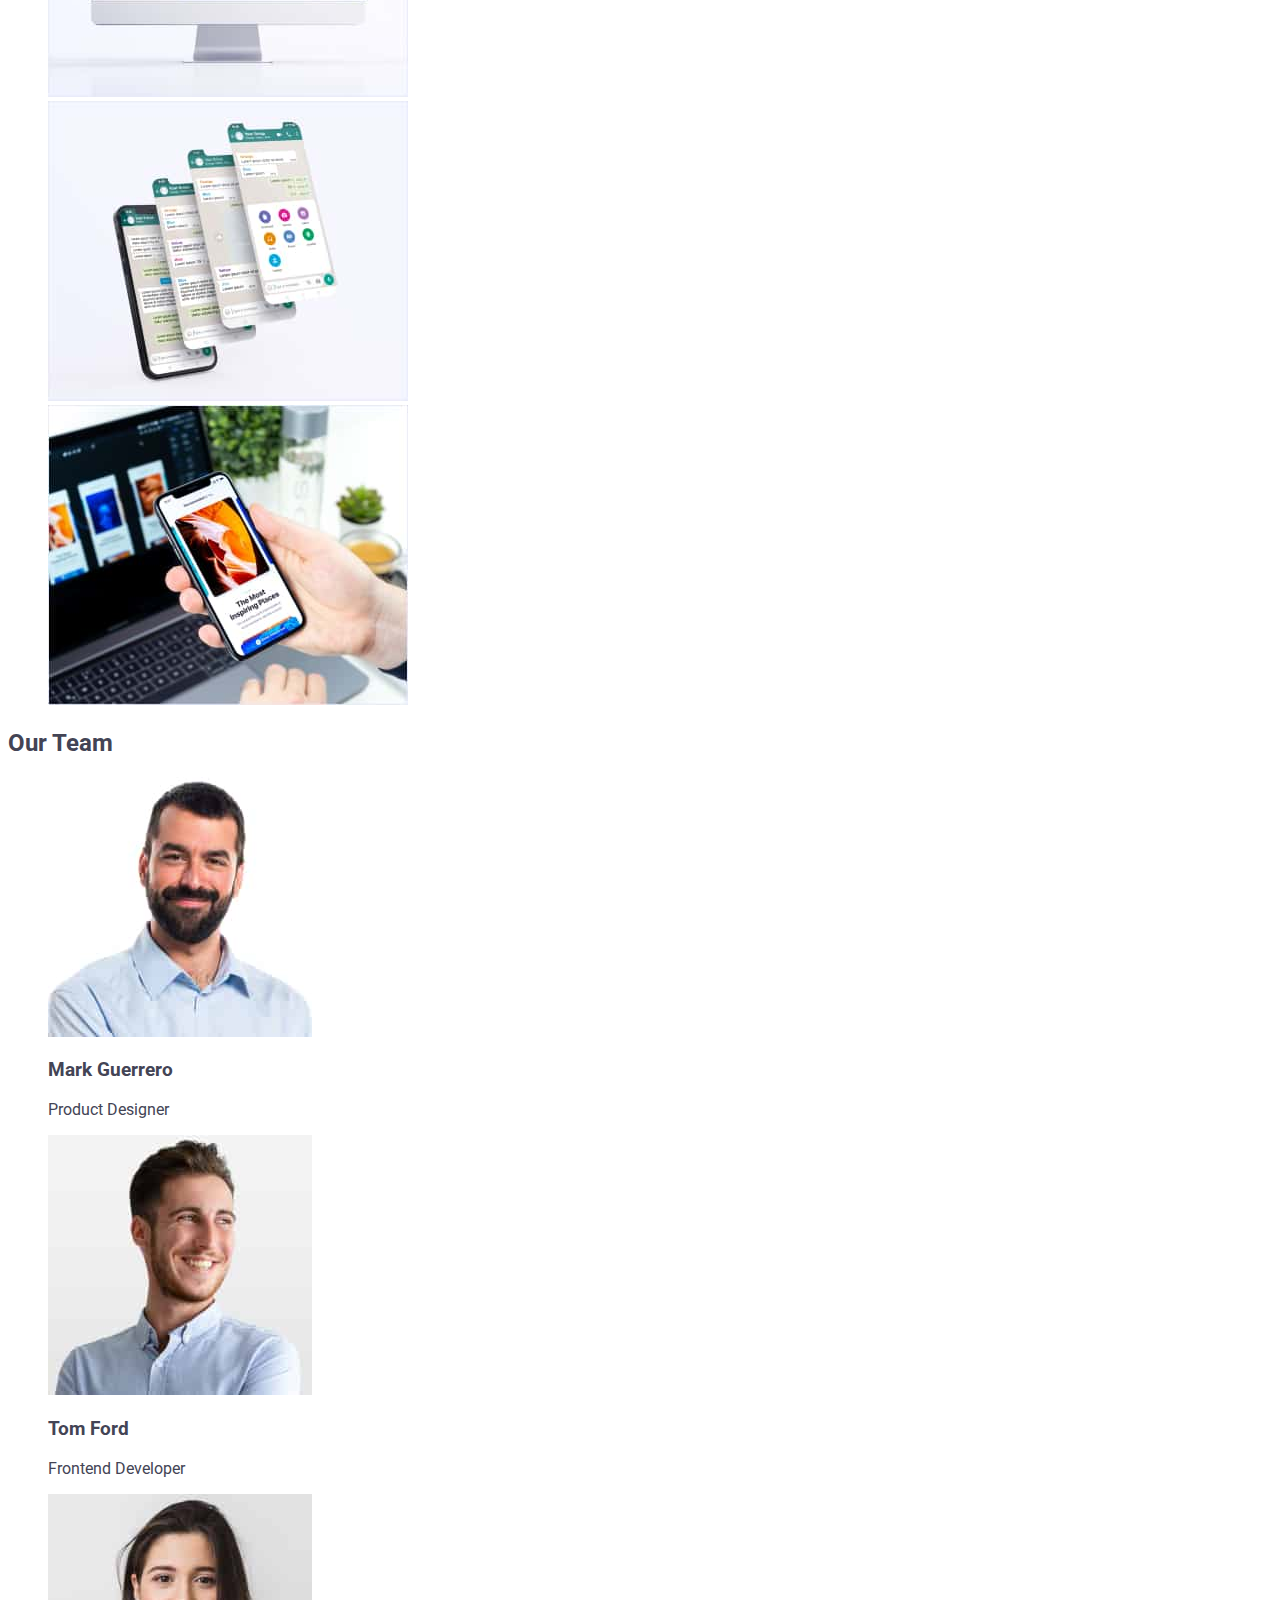
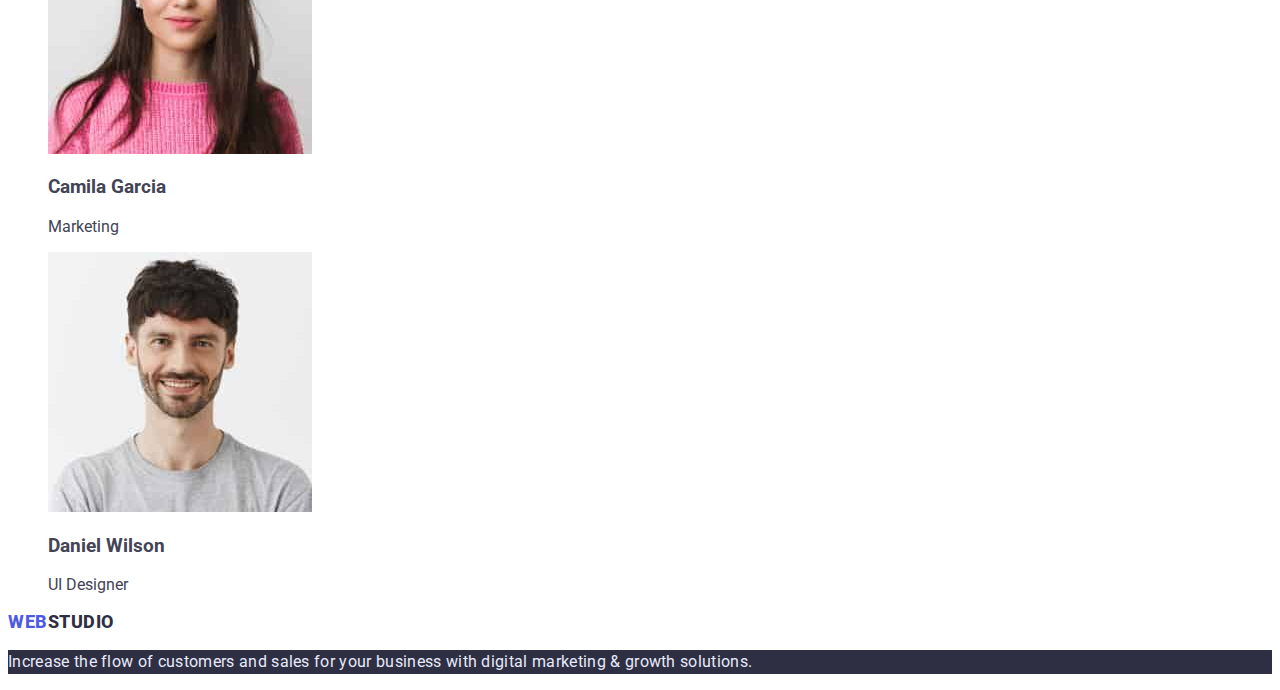
==== commit b77b8899: "Add files via upload" ====
--- a/index.html
+++ b/index.html
@@ -17,7 +17,7 @@
     <nav>
       <a class="logo" href="./index.html">Web<span class="logo-studio">Studio</span></a>
       <ul class="nav">
-        <li><a href="https://github.com/MateichukNina/goit-markup-hw-02/settings/pages">Studio</a></li>
+        <li><a href="./index.html">Studio</a></li>
         <li><a href="./portfolio.html">Portfolio</a></li>
         <li><a href="">Contacts</a></li>
       </ul>
@@ -106,7 +106,7 @@
         <li>
           <img src="./images/daniel1.jpg" alt="daniel" width="264">
           <h3>Daniel Wilson</h3>
-          <p>UI Designer</p>
+          <p>UI Designer </p>
         </li>
       </ul>
     </section>
--- a/css/styles.css
+++ b/css/styles.css
@@ -0,0 +1,250 @@
+ul {
+    list-style: none;
+}
+
+a {
+    text-decoration: none;
+}
+
+body {
+    font-family: "Roboto";
+    color: #434455;
+}
+
+
+.visually-hidden {
+    position: absolute;
+    width: 1px;
+    height: 1px;
+    margin: -1px;
+    border: 0;
+    padding: 0;
+    white-space: nowrap;
+    clip-path: inset(100%);
+    clip: rect(0 0 0 0);
+    overflow: hidden;
+}
+
+.logo {
+    width: 44px;
+    height: 24px;
+    font-style: normal;
+    font-weight: 800;
+    font-size: 18px;
+    line-height: 24px;
+    /* identical to box height, or 133% */
+
+    display: flex;
+    align-items: center;
+    letter-spacing: 0.03em;
+    text-transform: uppercase;
+
+    /* IRIS */
+
+    color: #4D5AE5;
+
+
+    /* Inside auto layout */
+
+    flex: none;
+    order: 0;
+    flex-grow: 0;
+}
+
+#logo {
+    font-family: "Raleway";
+}
+
+.logo-studio {
+    width: 71px;
+    height: 24px;
+    font-style: normal;
+    font-weight: 800;
+    font-size: 18px;
+    line-height: 24px;
+    /* identical to box height, or 133% */
+
+    display: flex;
+    align-items: center;
+    letter-spacing: 0.03em;
+    text-transform: uppercase;
+
+    /* NAVY BLUE */
+
+    color: #2E2F42;
+
+
+    /* Inside auto layout */
+
+    flex: none;
+    order: 1;
+    flex-grow: 0;
+}
+
+.nav a {
+    color: #2E2F42;
+
+    flex: none;
+    order: 0;
+    flex-grow: 0;
+}
+
+
+
+.contacts a {
+    font-style: normal;
+    font-weight: 400;
+    font-size: 16px;
+    line-height: 24px;
+    letter-spacing: 0.02em;
+    color: #2E2F42;
+}
+
+a:hover {
+    color: #434455;
+}
+
+a:focus {
+    color: #4D5AE5;
+}
+
+
+.btn {
+    background: #F4F4FD;
+    /* CORNFLOWER */
+
+    border: 1px solid #E7E9FC;
+    border-radius: 4px;
+
+    color: #4D5AE5;
+
+    /* Inside auto layout */
+
+    flex: none;
+    order: 2;
+    flex-grow: 0;
+
+    cursor: pointer;
+}
+
+.btn:hover {
+    color: aqua;
+}
+
+.servise {
+    color: #2E2F42;
+}
+
+.servise-list {
+    color: #434455;
+}
+
+.section1 {
+
+    width: 1440px;
+    height: 600px;
+    left: 0px;
+    top: 72px;
+
+    /* NAVY BLUE */
+
+    background: #2E2F42;
+}
+
+.btn-main {
+    display: flex;
+    flex-direction: row;
+    align-items: flex-start;
+    padding: 16px 32px;
+    gap: 10px;
+
+    position: absolute;
+    width: 169px;
+    height: 56px;
+    left: 636px;
+    top: 428px;
+    display: flex;
+    align-items: center;
+    letter-spacing: 0.04em;
+    color: #FFFFFF;
+    background: #4D5AE5;
+    box-shadow: 0px 4px 4px rgba(0, 0, 0, 0.15);
+    border-radius: 4px;
+
+}
+
+.btn-main:hover {
+    color: #434455;
+}
+
+.btn-main:focus {
+    color: #4D5AE5;
+}
+
+.text-main {
+    position: absolute;
+    width: 494px;
+    height: 120px;
+    left: 473px;
+    top: 260px;
+
+    /* Header 1 */
+
+
+    font-style: normal;
+    font-weight: 700;
+    font-size: 56px;
+    line-height: 60px;
+    /* or 107% */
+
+    text-align: center;
+    letter-spacing: 0.02em;
+
+    color: #FFFFFF;
+
+}
+
+.quality {
+    width: 264px;
+    height: 24px;
+
+    /* Header 3 */
+
+    font-style: normal;
+    font-weight: 500;
+    font-size: 20px;
+    line-height: 24px;
+    /* identical to box height, or 120% */
+
+    letter-spacing: 0.02em;
+
+    /* NAVY BLUE */
+
+    color: #2E2F42;
+
+
+    /* Inside auto layout */
+
+    flex: none;
+    order: 0;
+    flex-grow: 0;
+}
+
+.quality-description {
+    width: 264px;
+    height: 72px;
+    color: #434455;
+}
+
+
+/* Footer */
+
+.footer-text {
+    font-style: normal;
+    font-weight: 400;
+    font-size: 16px;
+    line-height: 24px;
+    letter-spacing: 0.02em;
+    color: #E7E9FC;
+    background-color: #2E2F42;
+}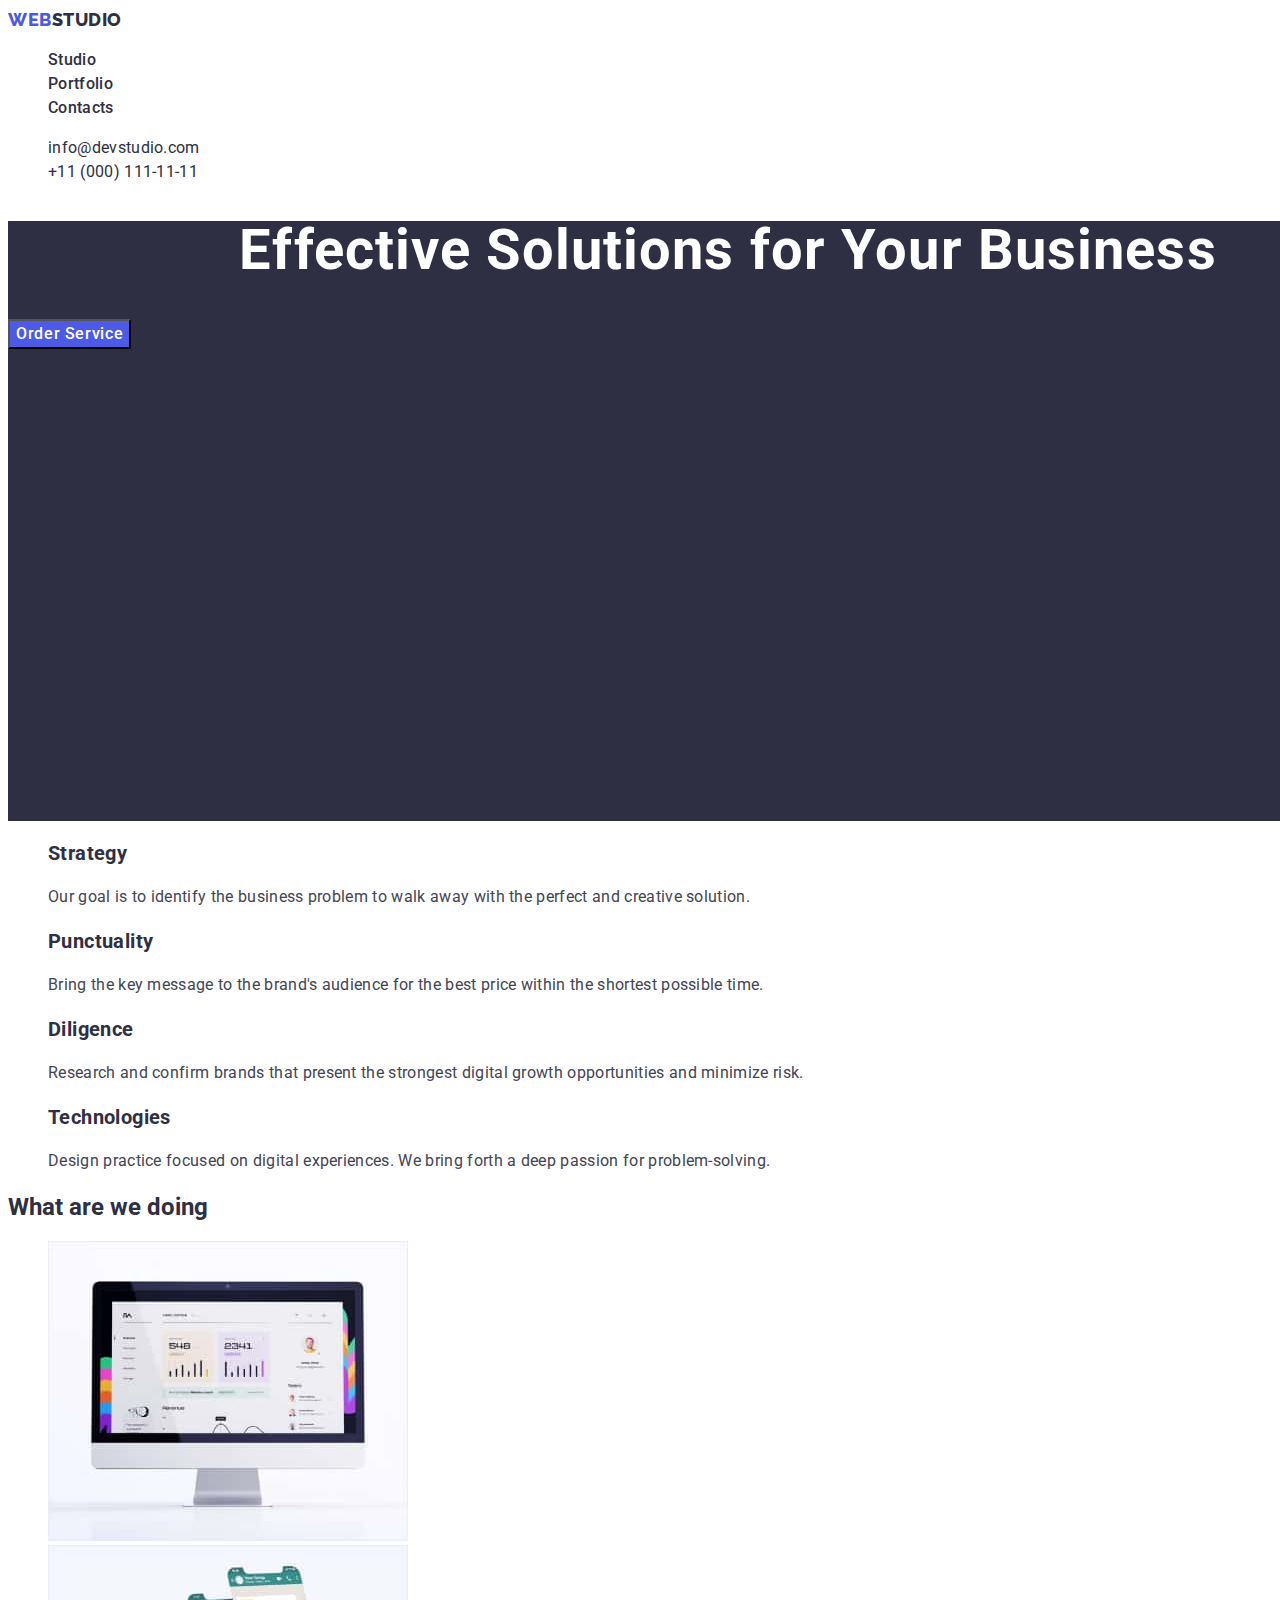
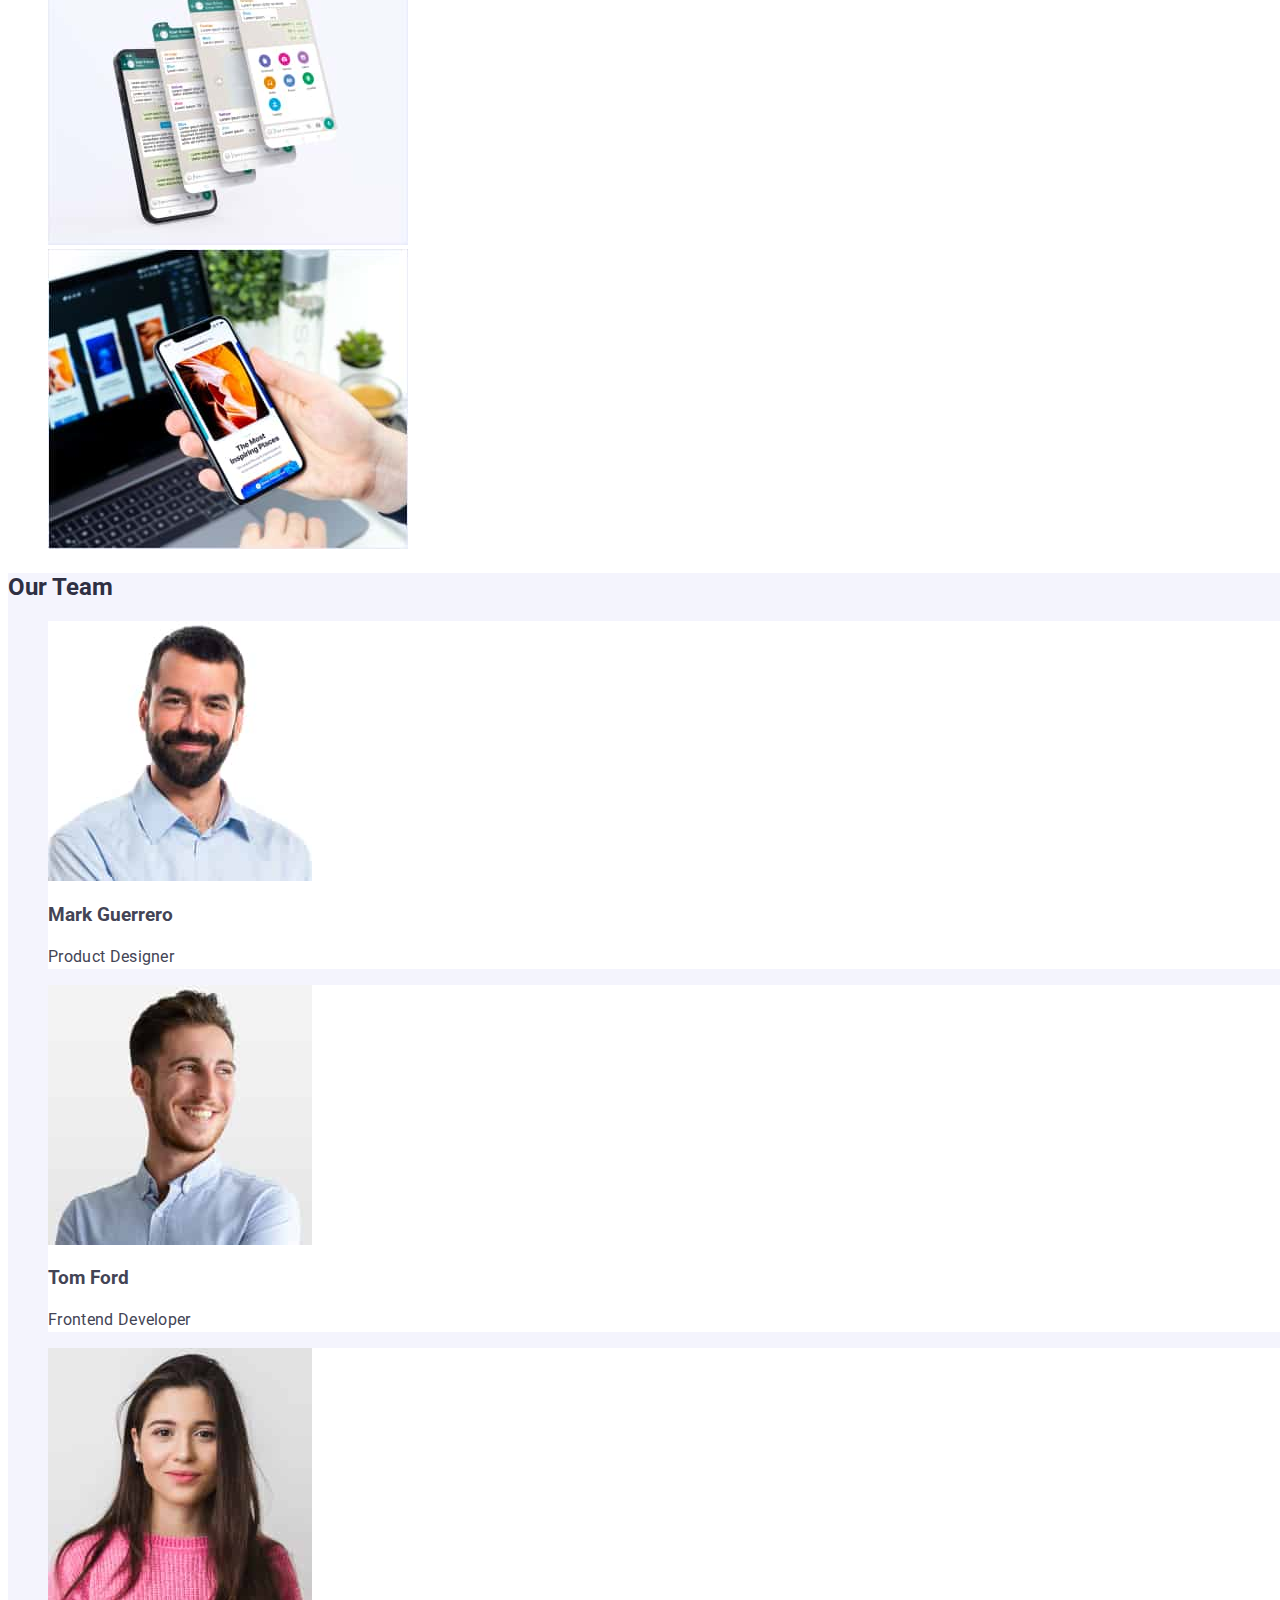
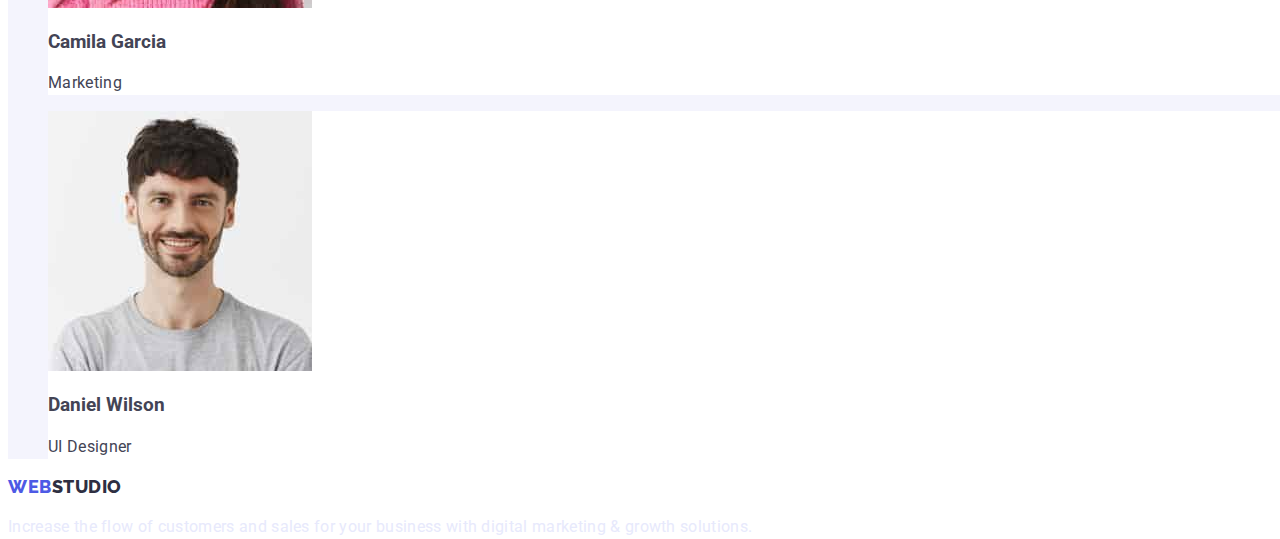
==== commit 12b65325: "Add files via upload" ====
--- a/index.html
+++ b/index.html
@@ -7,9 +7,7 @@
   <meta name="viewport" content="width=device-width, initial-scale=1.0">
   <title>WebStudio</title>
   <link href="./css/styles.css" rel="stylesheet" type="text/css" >
-  <link
-    href="https://fonts.googleapis.com/css2?family=Raleway:ital,wght@1,800&family=Roboto:ital,wght@0,400;1,500;1,700;1,900&display=swap"
-    rel="stylesheet">
+  <link href="https://fonts.googleapis.com/css2?family=Raleway:wght@800&family=Roboto:wght@400;500;700;900&display=swap" rel="stylesheet">
 </head>
 
 <body>
@@ -85,7 +83,7 @@
         </li>
       </ul>
     </section>
-    <section>
+    <section class="section">
       <h2>Our Team</h2>
       <ul>
         <li>
--- a/css/styles.css
+++ b/css/styles.css
@@ -6,9 +6,43 @@
     text-decoration: none;
 }
 
+li {
+    background-color: white;
+}
+
+h2 {
+
+    margin-block-start: 0.83em;
+    margin-block-end: 0.83em;
+    margin-inline-start: 0px;
+    margin-inline-end: 0px;
+    font-weight: bold;
+
+    color: #2E2F42;
+}
+
+p {
+    font-weight: 400;
+    font-size: 16px;
+    line-height: 1.5;
+    /* identical to box height, or 150% */
+
+    letter-spacing: 0.02em;
+    color: #434455;
+}
+
+address {
+    font-style: normal;
+}
+
 body {
-    font-family: "Roboto";
-    color: #434455;
+    font-family: "Roboto", sans-serif;
+    color: #434455;
+    position: relative;
+    width: 1440px;
+    height: 2590px;
+
+    background: #FFFFFF;
 }
 
 
@@ -26,16 +60,12 @@
 }
 
 .logo {
-    width: 44px;
-    height: 24px;
-    font-style: normal;
+    font-family: "Raleway";
     font-weight: 800;
     font-size: 18px;
-    line-height: 24px;
+    line-height: 1.33;
     /* identical to box height, or 133% */
 
-    display: flex;
-    align-items: center;
     letter-spacing: 0.03em;
     text-transform: uppercase;
 
@@ -43,29 +73,17 @@
 
     color: #4D5AE5;
 
-
-    /* Inside auto layout */
-
-    flex: none;
-    order: 0;
-    flex-grow: 0;
-}
-
-#logo {
+}
+
+
+
+.logo-studio {
     font-family: "Raleway";
-}
-
-.logo-studio {
-    width: 71px;
-    height: 24px;
-    font-style: normal;
     font-weight: 800;
     font-size: 18px;
-    line-height: 24px;
+    line-height: 1.33;
     /* identical to box height, or 133% */
 
-    display: flex;
-    align-items: center;
     letter-spacing: 0.03em;
     text-transform: uppercase;
 
@@ -73,38 +91,41 @@
 
     color: #2E2F42;
 
-
-    /* Inside auto layout */
-
-    flex: none;
-    order: 1;
-    flex-grow: 0;
 }
 
 .nav a {
-    color: #2E2F42;
-
-    flex: none;
-    order: 0;
-    flex-grow: 0;
+    font-weight: 500;
+    font-size: 16px;
+    line-height: 1.5;
+    letter-spacing: 0.02em;
+    color: #2E2F42;
+
+
 }
 
 
 
 .contacts a {
-    font-style: normal;
-    font-weight: 400;
-    font-size: 16px;
-    line-height: 24px;
-    letter-spacing: 0.02em;
-    color: #2E2F42;
-}
-
-a:hover {
-    color: #434455;
-}
-
-a:focus {
+    font-weight: 400;
+    font-size: 16px;
+    line-height: 1.5;
+    letter-spacing: 0.02em;
+    color: #2E2F42;
+}
+
+.contacts a:hover {
+    font-weight: 400;
+    font-size: 16px;
+    line-height: 1.5;
+    letter-spacing: 0.02em;
+    color: #434455;
+}
+
+.contacts a:focus {
+    font-weight: 400;
+    font-size: 16px;
+    line-height: 1.5;
+    letter-spacing: 0.02em;
     color: #4D5AE5;
 }
 
@@ -113,29 +134,54 @@
     background: #F4F4FD;
     /* CORNFLOWER */
 
+    font-weight: 500;
+    font-size: 16px;
+    line-height: 1.5;
+    letter-spacing: 0.04em;
     border: 1px solid #E7E9FC;
     border-radius: 4px;
 
     color: #4D5AE5;
-
-    /* Inside auto layout */
-
-    flex: none;
-    order: 2;
-    flex-grow: 0;
-
     cursor: pointer;
 }
 
 .btn:hover {
-    color: aqua;
+    font-weight: 500;
+    font-size: 16px;
+    line-height: 1.5;
+    letter-spacing: 0.04em;
+    background-color: #4D5AE5;
+    color: #FFFFFF;
+    cursor: pointer;
+}
+
+.btn:focus {
+    font-weight: 500;
+    font-size: 16px;
+    line-height: 1.5;
+    letter-spacing: 0.04em;
+    background-color: #4D5AE5;
+    color: #FFFFFF;
+    cursor: pointer;
 }
 
 .servise {
+    font-weight: 500;
+    font-size: 20px;
+    line-height: 1.2;
+    /* identical to box height, or 120% */
+
+    letter-spacing: 0.02em;
     color: #2E2F42;
 }
 
 .servise-list {
+    font-weight: 400;
+    font-size: 16px;
+    line-height: 1.5;
+    /* identical to box height, or 150% */
+
+    letter-spacing: 0.02em;
     color: #434455;
 }
 
@@ -151,50 +197,51 @@
     background: #2E2F42;
 }
 
+.section{
+    background: #F4F4FD;
+}
+
+.team {
+    background: #FFFFFF;
+}
+
 .btn-main {
-    display: flex;
-    flex-direction: row;
-    align-items: flex-start;
-    padding: 16px 32px;
-    gap: 10px;
-
-    position: absolute;
-    width: 169px;
-    height: 56px;
-    left: 636px;
-    top: 428px;
-    display: flex;
-    align-items: center;
-    letter-spacing: 0.04em;
+    font-family: inherit;
+    font-weight: 500;
+    font-size: 16px;
+    line-height: 1.5;
+    /* identical to box height, or 150% */
+    letter-spacing: 0.04em;
+
     color: #FFFFFF;
     background: #4D5AE5;
-    box-shadow: 0px 4px 4px rgba(0, 0, 0, 0.15);
-    border-radius: 4px;
-
+    cursor: pointer;
 }
 
 .btn-main:hover {
-    color: #434455;
+    font-weight: 500;
+    font-size: 16px;
+    line-height: 1.5;
+    /* identical to box height, or 150% */
+    letter-spacing: 0.04em;
+    color: #434455;
+    cursor: pointer;
 }
 
 .btn-main:focus {
-    color: #4D5AE5;
+    font-weight: 500;
+    font-size: 16px;
+    line-height: 1.5;
+    /* identical to box height, or 150% */
+    letter-spacing: 0.04em;
+    color: #4D5AE5;
+    cursor: pointer;
 }
 
 .text-main {
-    position: absolute;
-    width: 494px;
-    height: 120px;
-    left: 473px;
-    top: 260px;
-
-    /* Header 1 */
-
-
-    font-style: normal;
-    font-weight: 700;
+
     font-size: 56px;
-    line-height: 60px;
+    line-height: 1.07;
     /* or 107% */
 
     text-align: center;
@@ -205,15 +252,9 @@
 }
 
 .quality {
-    width: 264px;
-    height: 24px;
-
-    /* Header 3 */
-
-    font-style: normal;
-    font-weight: 500;
+
     font-size: 20px;
-    line-height: 24px;
+    line-height: 1.2;
     /* identical to box height, or 120% */
 
     letter-spacing: 0.02em;
@@ -221,18 +262,17 @@
     /* NAVY BLUE */
 
     color: #2E2F42;
-
-
-    /* Inside auto layout */
-
-    flex: none;
-    order: 0;
-    flex-grow: 0;
 }
 
 .quality-description {
-    width: 264px;
-    height: 72px;
+    font-size: 16px;
+    line-height: 1.5;
+    /* or 150% */
+
+    letter-spacing: 0.02em;
+
+    /* SLATE */
+
     color: #434455;
 }
 
@@ -240,11 +280,14 @@
 /* Footer */
 
 .footer-text {
-    font-style: normal;
-    font-weight: 400;
-    font-size: 16px;
-    line-height: 24px;
-    letter-spacing: 0.02em;
+    font-weight: 400;
+    font-size: 16px;
+    line-height: 1.5;
+    /* or 150% */
+
+    letter-spacing: 0.02em;
+
+    /* CORNFLOWER */
+
     color: #E7E9FC;
-    background-color: #2E2F42;
 }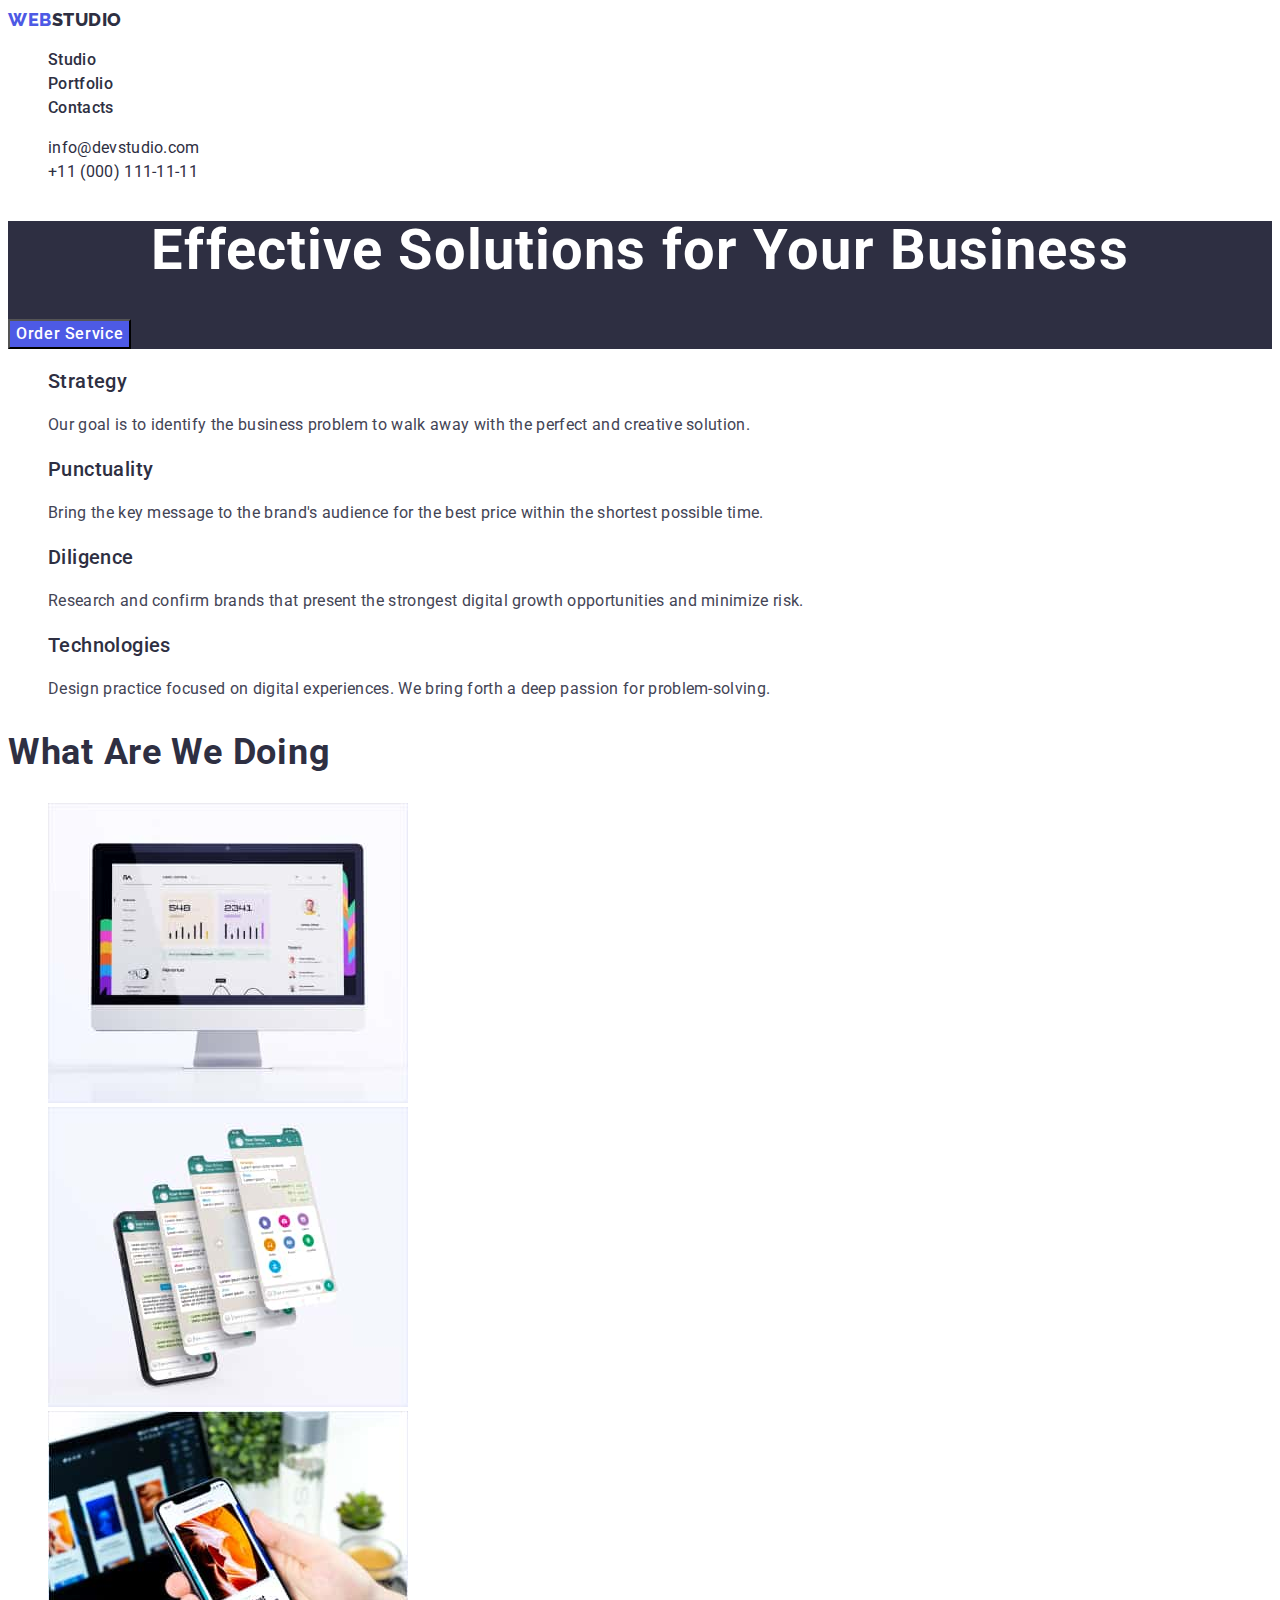
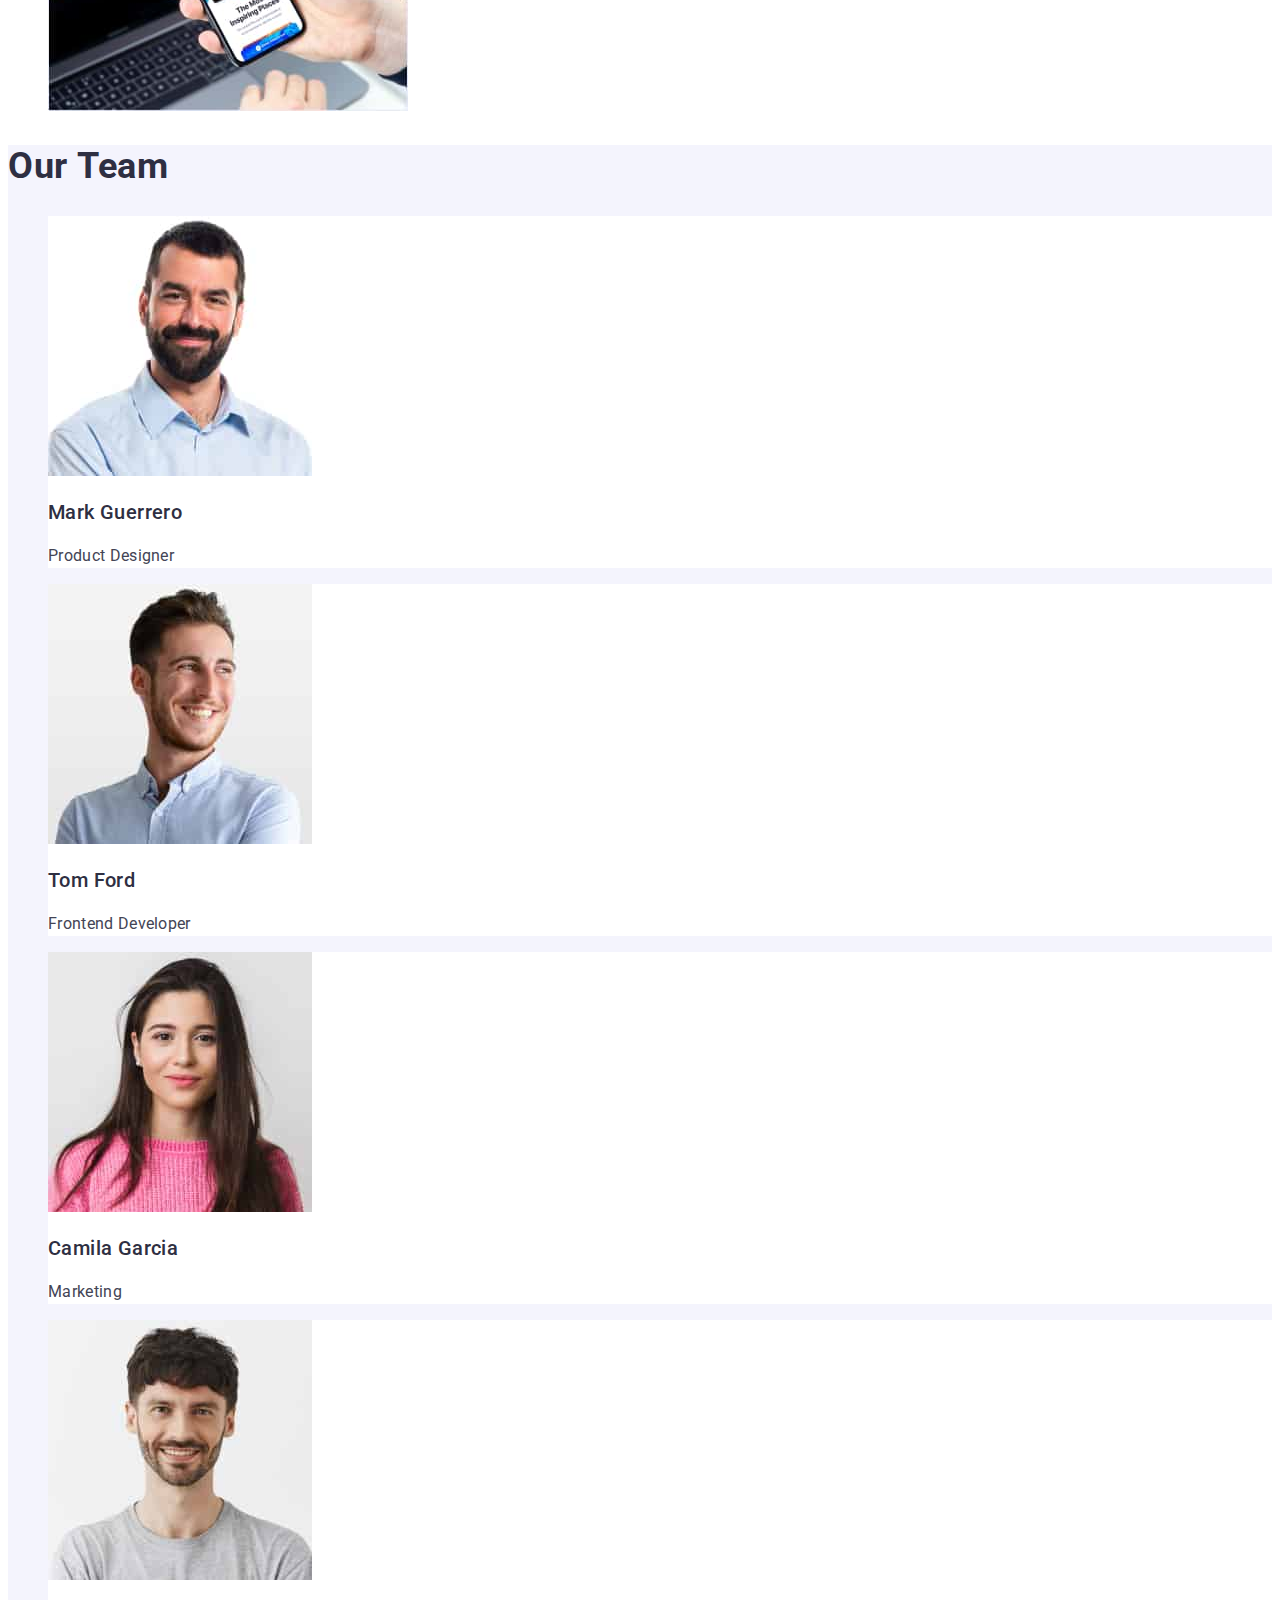
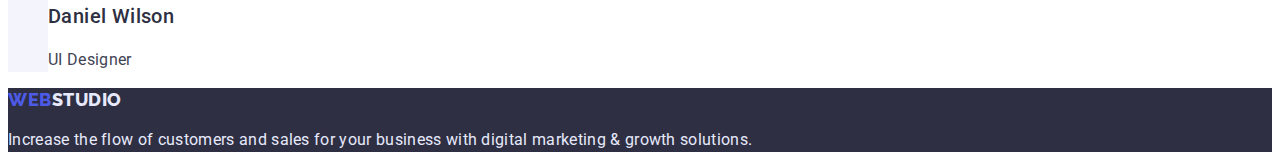
==== commit 2d201072: "Add files via upload" ====
--- a/index.html
+++ b/index.html
@@ -6,8 +6,9 @@
   <meta http-equiv="X-UA-Compatible" content="IE=edge">
   <meta name="viewport" content="width=device-width, initial-scale=1.0">
   <title>WebStudio</title>
-  <link href="./css/styles.css" rel="stylesheet" type="text/css" >
-  <link href="https://fonts.googleapis.com/css2?family=Raleway:wght@800&family=Roboto:wght@400;500;700;900&display=swap" rel="stylesheet">
+  <link href="./css/styles.css" rel="stylesheet" type="text/css">
+  <link href="https://fonts.googleapis.com/css2?family=Raleway:wght@800&family=Roboto:wght@400;500;700;900&display=swap"
+    rel="stylesheet">
 </head>
 
 <body>
@@ -70,7 +71,7 @@
       </ul>
     </section>
     <section>
-      <h2>What are we doing</h2>
+      <h2 class="heading1">What are we doing</h2>
       <ul>
         <li>
           <img src="./images/rectangle7111.jpg" alt="computer" width="360">
@@ -84,34 +85,34 @@
       </ul>
     </section>
     <section class="section">
-      <h2>Our Team</h2>
+      <h2 class="heading1">Our Team</h2>
       <ul>
         <li>
           <img src="./images/mark1.jpg" alt="mark" width="264">
-          <h3>Mark Guerrero</h3>
-          <p>Product Designer</p>
+          <h3 class="name">Mark Guerrero</h3>
+          <p class="specialist">Product Designer</p>
         </li>
         <li>
           <img src="./images/tom1.jpg" alt="tom" width="264">
-          <h3>Tom Ford</h3>
-          <p>Frontend Developer</p>
+          <h3 class="name">Tom Ford</h3>
+          <p class="specialist">Frontend Developer</p>
         </li>
         <li>
           <img src="./images/camila1.jpg" alt="camila" width="264">
-          <h3>Camila Garcia</h3>
-          <p>Marketing</p>
+          <h3 class="name">Camila Garcia</h3>
+          <p class="specialist">Marketing</p>
         </li>
         <li>
           <img src="./images/daniel1.jpg" alt="daniel" width="264">
-          <h3>Daniel Wilson</h3>
-          <p>UI Designer </p>
+          <h3 class="name">Daniel Wilson</h3>
+          <p class="specialist">UI Designer </p>
         </li>
       </ul>
     </section>
   </main>
 
-  <footer>
-    <a class="logo" href="./index.html">Web<span class="logo-studio">Studio</span></a>
+  <footer class="footer">
+    <a class="logo" href="./index.html">Web<span class="logo-footer">Studio</span></a>
     <p class="footer-text">
       Increase the flow of customers and sales for your business with digital
       marketing & growth solutions.
--- a/css/styles.css
+++ b/css/styles.css
@@ -1,3 +1,19 @@
+:root{
+--main-light-color: #ffffff;
+--main-font-color: #2E2F42;
+--secondare-font-color: #434455;
+--accent-color: #4D5AE5;
+--border-bg-color: #F4F4FD;
+}
+
+
+body {
+    font-family: "Roboto", sans-serif;
+    color:var(--secondare-font-color);
+    background: var(--main-light-color);
+}
+
+
 ul {
     list-style: none;
 }
@@ -7,43 +23,15 @@
 }
 
 li {
-    background-color: white;
-}
-
-h2 {
-
-    margin-block-start: 0.83em;
-    margin-block-end: 0.83em;
-    margin-inline-start: 0px;
-    margin-inline-end: 0px;
-    font-weight: bold;
-
-    color: #2E2F42;
-}
-
-p {
-    font-weight: 400;
-    font-size: 16px;
-    line-height: 1.5;
-    /* identical to box height, or 150% */
-
-    letter-spacing: 0.02em;
-    color: #434455;
-}
+    background-color: var(--main-light-color);
+}
+
+
 
 address {
     font-style: normal;
 }
 
-body {
-    font-family: "Roboto", sans-serif;
-    color: #434455;
-    position: relative;
-    width: 1440px;
-    height: 2590px;
-
-    background: #FFFFFF;
-}
 
 
 .visually-hidden {
@@ -71,7 +59,7 @@
 
     /* IRIS */
 
-    color: #4D5AE5;
+    color: var(--accent-color);
 
 }
 
@@ -89,7 +77,7 @@
 
     /* NAVY BLUE */
 
-    color: #2E2F42;
+    color: var(--main-font-color);
 
 }
 
@@ -98,19 +86,31 @@
     font-size: 16px;
     line-height: 1.5;
     letter-spacing: 0.02em;
-    color: #2E2F42;
-
-
-}
-
-
+    color: var(--main-font-color);
+}
+
+.nav a:hover{
+    font-weight: 500;
+    font-size: 16px;
+    line-height: 1.5;
+    letter-spacing: 0.02em;
+    color:var(--accent-color);
+}
+
+.nav a:focus{
+    font-weight: 500;
+    font-size: 16px;
+    line-height: 1.5;
+    letter-spacing: 0.02em;
+    color:var(--accent-color) ; 
+}
 
 .contacts a {
     font-weight: 400;
     font-size: 16px;
     line-height: 1.5;
     letter-spacing: 0.02em;
-    color: #2E2F42;
+    color: var(--main-font-color);
 }
 
 .contacts a:hover {
@@ -118,7 +118,7 @@
     font-size: 16px;
     line-height: 1.5;
     letter-spacing: 0.02em;
-    color: #434455;
+    color: var(--accent-color);
 }
 
 .contacts a:focus {
@@ -126,14 +126,14 @@
     font-size: 16px;
     line-height: 1.5;
     letter-spacing: 0.02em;
-    color: #4D5AE5;
+    color: var(--accent-color);
 }
 
 
 .btn {
-    background: #F4F4FD;
+    background: var(--border-bg-color);
     /* CORNFLOWER */
-
+    font-family: inherit;
     font-weight: 500;
     font-size: 16px;
     line-height: 1.5;
@@ -141,27 +141,29 @@
     border: 1px solid #E7E9FC;
     border-radius: 4px;
 
-    color: #4D5AE5;
+    color: var(--accent-color);
     cursor: pointer;
 }
 
 .btn:hover {
-    font-weight: 500;
-    font-size: 16px;
-    line-height: 1.5;
-    letter-spacing: 0.04em;
-    background-color: #4D5AE5;
-    color: #FFFFFF;
+    font-family: inherit;
+    font-weight: 500;
+    font-size: 16px;
+    line-height: 1.5;
+    letter-spacing: 0.04em;
+    background-color: var(--accent-color);
+    color:var(--main-light-color);
     cursor: pointer;
 }
 
 .btn:focus {
-    font-weight: 500;
-    font-size: 16px;
-    line-height: 1.5;
-    letter-spacing: 0.04em;
-    background-color: #4D5AE5;
-    color: #FFFFFF;
+    font-family: inherit;
+    font-weight: 500;
+    font-size: 16px;
+    line-height: 1.5;
+    letter-spacing: 0.04em;
+    background-color: var(--accent-color);
+    color: var(--main-light-color);
     cursor: pointer;
 }
 
@@ -172,7 +174,7 @@
     /* identical to box height, or 120% */
 
     letter-spacing: 0.02em;
-    color: #2E2F42;
+    color: var(--main-font-color);
 }
 
 .servise-list {
@@ -182,27 +184,20 @@
     /* identical to box height, or 150% */
 
     letter-spacing: 0.02em;
-    color: #434455;
+    color: var(--secondare-font-color);
 }
 
 .section1 {
 
-    width: 1440px;
-    height: 600px;
-    left: 0px;
-    top: 72px;
-
-    /* NAVY BLUE */
-
-    background: #2E2F42;
+    background: var(--main-font-color);
 }
 
 .section{
-    background: #F4F4FD;
+    background: var(--border-bg-color);
 }
 
 .team {
-    background: #FFFFFF;
+    background: var(--main-light-color);
 }
 
 .btn-main {
@@ -213,28 +208,32 @@
     /* identical to box height, or 150% */
     letter-spacing: 0.04em;
 
-    color: #FFFFFF;
-    background: #4D5AE5;
+    color: var(--main-light-color);
+    background: var(--accent-color);
     cursor: pointer;
 }
 
 .btn-main:hover {
+    font-family: inherit;
     font-weight: 500;
     font-size: 16px;
     line-height: 1.5;
     /* identical to box height, or 150% */
     letter-spacing: 0.04em;
-    color: #434455;
+    background: var(--accent-color);
+    color: var(--main-light-color);
     cursor: pointer;
 }
 
 .btn-main:focus {
+    font-family: inherit;
     font-weight: 500;
     font-size: 16px;
     line-height: 1.5;
     /* identical to box height, or 150% */
     letter-spacing: 0.04em;
-    color: #4D5AE5;
+    background: #404BBF;
+    color: var(--main-light-color);
     cursor: pointer;
 }
 
@@ -247,33 +246,53 @@
     text-align: center;
     letter-spacing: 0.02em;
 
-    color: #FFFFFF;
+    color: var(--main-light-color);
+
+}
+
+.heading1{
+font-weight: 700;
+font-size: 36px;
+letter-spacing: 0.02em;
+text-transform: capitalize;
+color: var(--main-font-color);
+
+
+
+}
+
+.name{
+
+font-weight: 500;
+font-size: 20px;
+line-height: 1.2;
+letter-spacing: 0.02em;
+color: var(--main-font-color);
+
+}
+
+.specialist{
+font-weight: 400;
+font-size: 16px;
+line-height: 1.5;
+letter-spacing: 0.02em;
+color: var(--secondare-font-color);
 
 }
 
 .quality {
-
+    font-weight: 500;
     font-size: 20px;
     line-height: 1.2;
-    /* identical to box height, or 120% */
-
-    letter-spacing: 0.02em;
-
-    /* NAVY BLUE */
-
-    color: #2E2F42;
+    letter-spacing: 0.02em;
+    color: var(--main-font-color);
 }
 
 .quality-description {
     font-size: 16px;
     line-height: 1.5;
-    /* or 150% */
-
-    letter-spacing: 0.02em;
-
-    /* SLATE */
-
-    color: #434455;
+    letter-spacing: 0.02em;
+    color: var(--secondare-font-color);
 }
 
 
@@ -283,11 +302,13 @@
     font-weight: 400;
     font-size: 16px;
     line-height: 1.5;
-    /* or 150% */
-
-    letter-spacing: 0.02em;
-
-    /* CORNFLOWER */
-
+    letter-spacing: 0.02em;
+    color: #E7E9FC;
+   
+}
+.footer{
+    background: var(--main-font-color);
+}
+.logo-footer{
     color: #E7E9FC;
 }